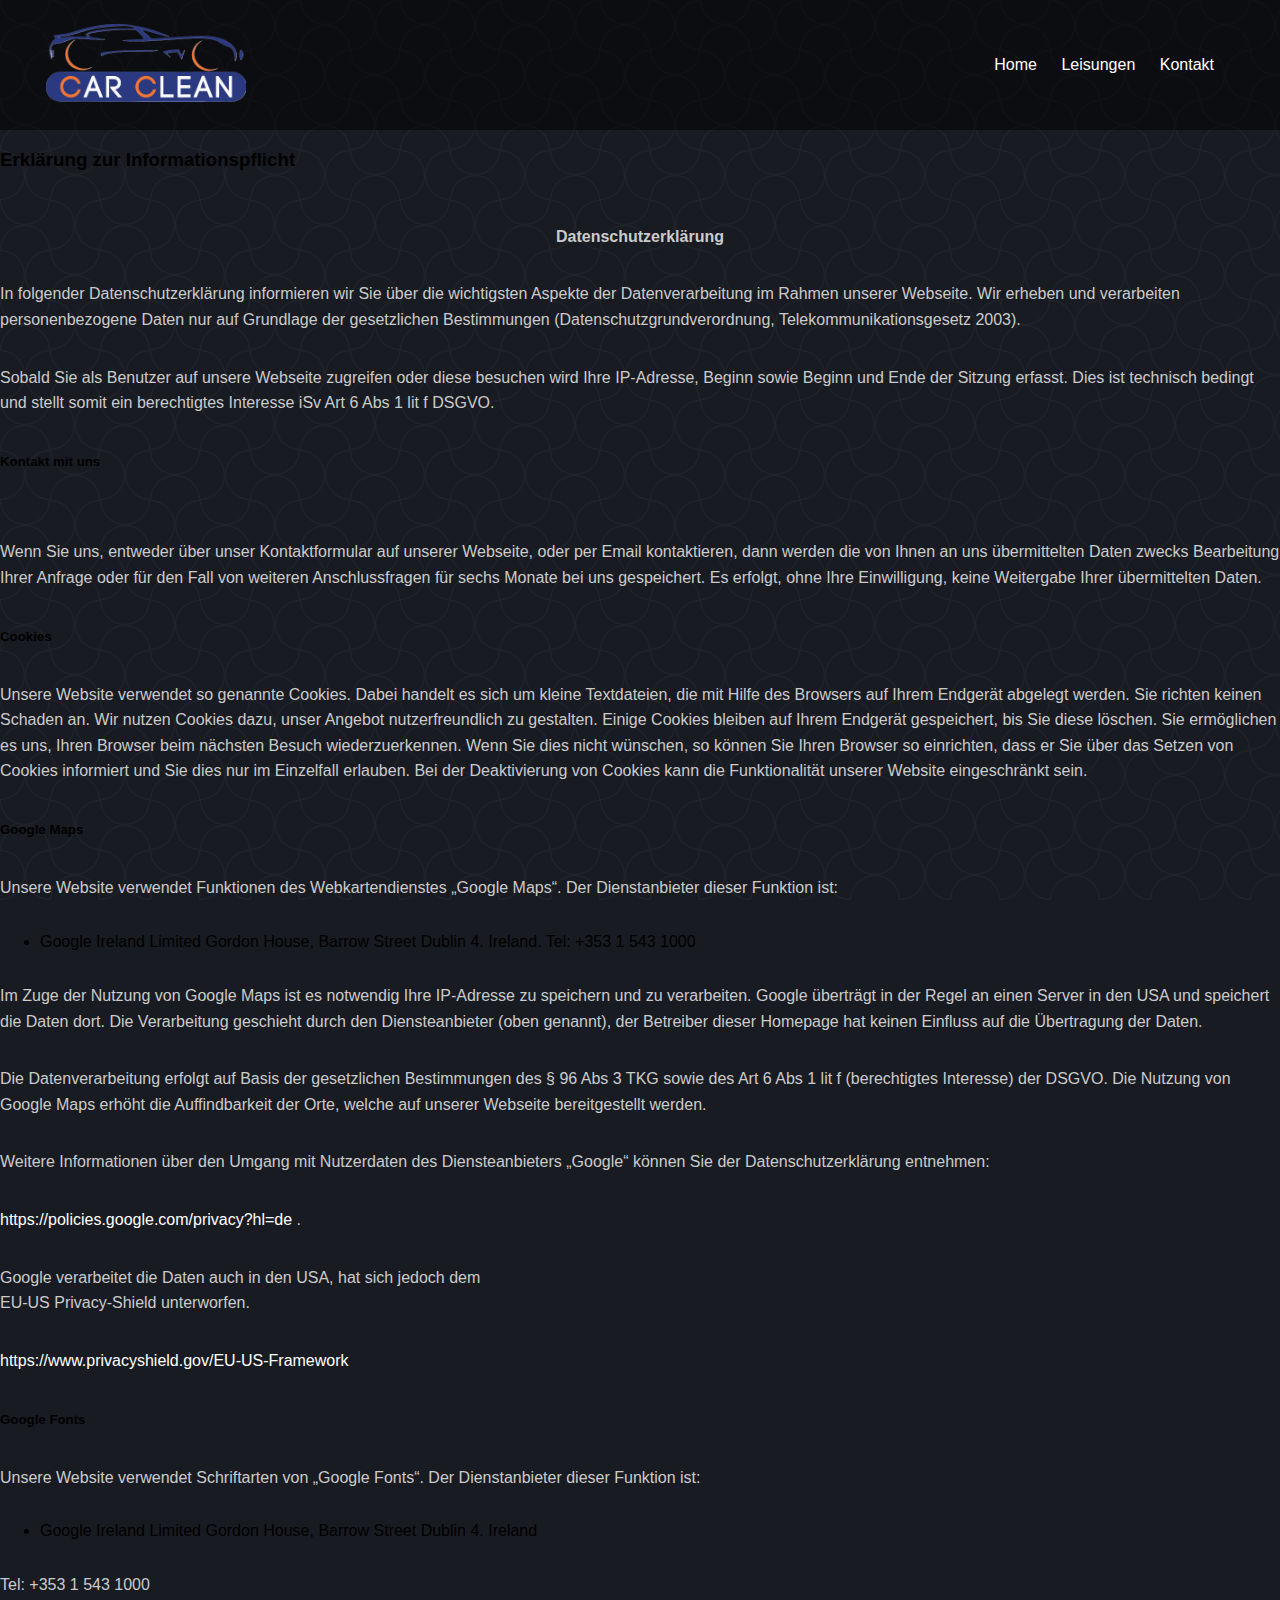
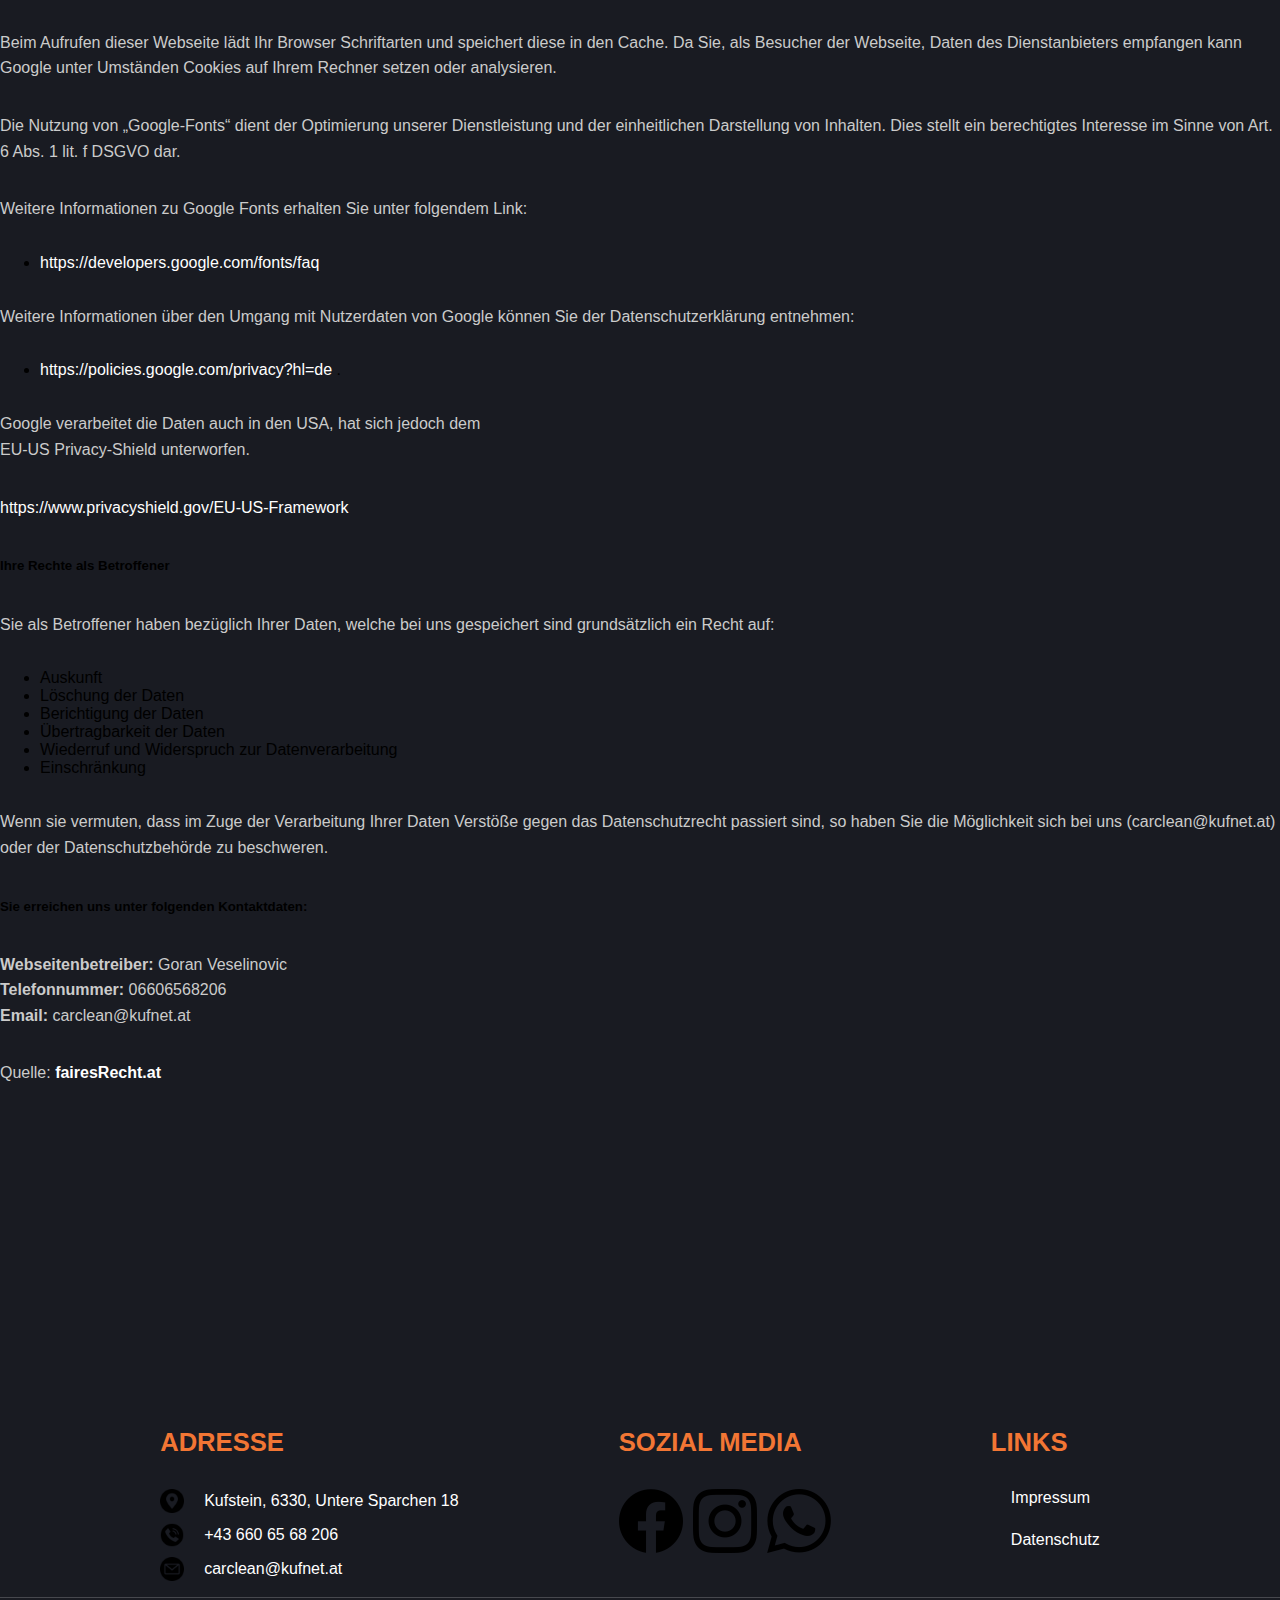
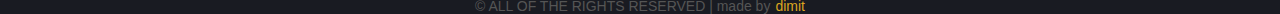
==== datenschutz.html @ f7f56baf "first commit" ====
<!DOCTYPE html>
<html lang="de">
  <head>
    <meta charset="UTF-8" />
    <meta name="viewport" content="width=device-width, initial-scale=1.0" />
    <link rel="preconnect" href="https://fonts.googleapis.com" />
    <link rel="preconnect" href="https://fonts.gstatic.com" crossorigin />
    <link
      href="https://fonts.googleapis.com/css2?family=Unbounded:wght@300;400;700&display=swap"
      rel="stylesheet"
    />
    <link rel="stylesheet" href="style.css" />
    <link rel="icon" type="image/x-icon" href="./img/cclogo32px.png" />
    <script src="https://ajax.googleapis.com/ajax/libs/jquery/3.5.1/jquery.min.js"></script>
    <script src="sckript.js"></script>
    <title>CarClean | Impressum</title>
  </head>
  <body>
    <!-- Weitere Inhalte Ihrer Webseite hier -->
    <header>
      <div>
        <a href="./index.html"
          ><img class="logo" src="./img/logocc1.png" alt="carclean-logo"
        /></a>
      </div>
      <nav>
        <ul class="menu">
          <li><a href="./index.html">Home</a></li>
          <li><a href="#service">Leisungen</a></li>
          <li><a href="#contact">Kontakt</a></li>
        </ul>
        <span class="menu-mobile" onclick="showMenu()">☰</span>
        <div id="menuoverlay" class="overlay-menu">
          <a href="./index.html">Start</a>
          <a href="#service">Leisungen</a>
          <a href="./galerie.html">Galerie</a>
          <a href="./vornach.html">Vor-Nach Fotos</a>
          <a href="#contact">Kontakt</a>
          <button onclick="closeMenu()">Close</button>
        </div>
      </nav>
    </header>
    <!-- Weitere Inhalte Ihrer Webseite hier -->
    <h3>Erklärung zur Informationspflicht</h3>
    <br />
    <p align="center"><strong>Datenschutzerklärung</strong></p>
    <p>
      In folgender Datenschutzerklärung informieren wir Sie über die wichtigsten
      Aspekte der Datenverarbeitung im Rahmen unserer Webseite. Wir erheben und
      verarbeiten personenbezogene Daten nur auf Grundlage der gesetzlichen
      Bestimmungen (Datenschutzgrundverordnung, Telekommunikationsgesetz 2003).
    </p>
    <p>
      Sobald Sie als Benutzer auf unsere Webseite zugreifen oder diese besuchen
      wird Ihre IP-Adresse, Beginn sowie Beginn und Ende der Sitzung erfasst.
      Dies ist technisch bedingt und stellt somit ein berechtigtes Interesse iSv
      Art 6 Abs 1 lit f DSGVO.
    </p>
    <h5>Kontakt mit uns</h5>
    <p></p>
    <p>
      Wenn Sie uns, entweder über unser Kontaktformular auf unserer Webseite,
      oder per Email kontaktieren, dann werden die von Ihnen an uns
      übermittelten Daten zwecks Bearbeitung Ihrer Anfrage oder für den Fall von
      weiteren Anschlussfragen für sechs Monate bei uns gespeichert. Es erfolgt,
      ohne Ihre Einwilligung, keine Weitergabe Ihrer übermittelten Daten.
    </p>
    <h5>Cookies</h5>
    <p>
      Unsere Website verwendet so genannte Cookies. Dabei handelt es sich um
      kleine Textdateien, die mit Hilfe des Browsers auf Ihrem Endgerät abgelegt
      werden. Sie richten keinen Schaden an. Wir nutzen Cookies dazu, unser
      Angebot nutzerfreundlich zu gestalten. Einige Cookies bleiben auf Ihrem
      Endgerät gespeichert, bis Sie diese löschen. Sie ermöglichen es uns, Ihren
      Browser beim nächsten Besuch wiederzuerkennen. Wenn Sie dies nicht
      wünschen, so können Sie Ihren Browser so einrichten, dass er Sie über das
      Setzen von Cookies informiert und Sie dies nur im Einzelfall erlauben. Bei
      der Deaktivierung von Cookies kann die Funktionalität unserer Website
      eingeschränkt sein.
    </p>
    <h5>Google Maps</h5>
    <p>
      Unsere Website verwendet Funktionen des Webkartendienstes „Google Maps“.
      Der Dienstanbieter dieser Funktion ist:
    </p>
    <ul>
      <li>
        Google Ireland Limited Gordon House, Barrow Street Dublin 4. Ireland.
        Tel: +353 1 543 1000
      </li>
    </ul>
    <p>
      Im Zuge der Nutzung von Google Maps ist es notwendig Ihre IP-Adresse zu
      speichern und zu verarbeiten. Google überträgt in der Regel an einen
      Server in den USA und speichert die Daten dort. Die Verarbeitung geschieht
      durch den Diensteanbieter (oben genannt), der Betreiber dieser Homepage
      hat keinen Einfluss auf die Übertragung der Daten.
    </p>
    <p>
      Die Datenverarbeitung erfolgt auf Basis der gesetzlichen Bestimmungen des
      § 96 Abs 3 TKG sowie des Art 6 Abs 1 lit f (berechtigtes Interesse) der
      DSGVO. Die Nutzung von Google Maps erhöht die Auffindbarkeit der Orte,
      welche auf unserer Webseite bereitgestellt werden.
    </p>
    <p>
      Weitere Informationen über den Umgang mit Nutzerdaten des Diensteanbieters
      „Google“ können Sie der Datenschutzerklärung entnehmen:
    </p>
    <p>
      <a href="https://policies.google.com/privacy?hl=de">
        https://policies.google.com/privacy?hl=de
      </a>
      .
    </p>
    <p>
      Google verarbeitet die Daten auch in den USA, hat sich jedoch dem <br />
      EU-US Privacy-Shield unterworfen.
    </p>
    <p>
      <a href="https://www.privacyshield.gov/EU-US-Framework">
        https://www.privacyshield.gov/EU-US-Framework
      </a>
    </p>
    <h5>Google Fonts</h5>
    <p>
      Unsere Website verwendet Schriftarten von „Google Fonts“. Der
      Dienstanbieter dieser Funktion ist:
    </p>
    <ul>
      <li>
        Google Ireland Limited Gordon House, Barrow Street Dublin 4. Ireland
      </li>
    </ul>
    <p>Tel: +353 1 543 1000</p>
    <p>
      Beim Aufrufen dieser Webseite lädt Ihr Browser Schriftarten und speichert
      diese in den Cache. Da Sie, als Besucher der Webseite, Daten des
      Dienstanbieters empfangen kann Google unter Umständen Cookies auf Ihrem
      Rechner setzen oder analysieren.
    </p>
    <p>
      Die Nutzung von „Google-Fonts“ dient der Optimierung unserer
      Dienstleistung und der einheitlichen Darstellung von Inhalten. Dies stellt
      ein berechtigtes Interesse im Sinne von Art. 6 Abs. 1 lit. f DSGVO dar.
    </p>
    <p>
      Weitere Informationen zu Google Fonts erhalten Sie unter folgendem Link:
    </p>
    <ul>
      <li>
        <a href="https://developers.google.com/fonts/faq">
          https://developers.google.com/fonts/faq
        </a>
      </li>
    </ul>
    <p>
      Weitere Informationen über den Umgang mit Nutzerdaten von Google können
      Sie der Datenschutzerklärung entnehmen:
    </p>
    <ul>
      <li>
        <a href="https://policies.google.com/privacy?hl=de">
          https://policies.google.com/privacy?hl=de
        </a>
        .
      </li>
    </ul>
    <p>
      Google verarbeitet die Daten auch in den USA, hat sich jedoch dem <br />
      EU-US Privacy-Shield unterworfen.
    </p>
    <p>
      <a href="https://www.privacyshield.gov/EU-US-Framework">
        https://www.privacyshield.gov/EU-US-Framework
      </a>
    </p>
    <h5>Ihre Rechte als Betroffener</h5>
    <p>
      Sie als Betroffener haben bezüglich Ihrer Daten, welche bei uns
      gespeichert sind grundsätzlich ein Recht auf:
    </p>
    <ul>
      <li>Auskunft</li>
      <li>Löschung der Daten</li>
      <li>Berichtigung der Daten</li>
      <li>Übertragbarkeit der Daten</li>
      <li>Wiederruf und Widerspruch zur Datenverarbeitung</li>
      <li>Einschränkung</li>
    </ul>
    <p>
      Wenn sie vermuten, dass im Zuge der Verarbeitung Ihrer Daten Verstöße
      gegen das Datenschutzrecht passiert sind, so haben Sie die Möglichkeit
      sich bei uns (carclean@kufnet.at) oder der Datenschutzbehörde zu
      beschweren.
    </p>
    <h5>Sie erreichen uns unter folgenden Kontaktdaten:</h5>
    <p>
      <b>Webseitenbetreiber:</b> Goran Veselinovic<br />
      <b>Telefonnummer:</b> 06606568206<br />
      <b>Email:</b> carclean@kufnet.at
    </p>
    <p>
      Quelle: <b><a href="https://www.fairesrecht.at/">fairesRecht.at</a></b>
    </p>

    <!-- Weitere Inhalte Ihrer Webseite hier -->
    <footer class="footer">
      <div class="footer__parralax">
        <div class="footer__parralax-trees"></div>
        <div class="footer__parralax-moto"></div>
        <div class="footer__parralax-secondplan"></div>
        <div class="footer__parralax-premierplan"></div>
        <div class="footer__parralax-voiture"></div>
      </div>
      <div class="container_footer">
        <div class="footer__columns">
          <div class="footer__col">
            <h3 class="footer__col-title">
              <span>Adresse</span>
            </h3>
            <div class="footer__nav">
              <ul class="contact-list">
                <li>
                  <i><img src="./img/gps.png" alt="gps-img" /></i
                  ><span class="contact-text"
                    ><a
                      href="https://maps.app.goo.gl/DPDSxfMkDGzxPVxH7"
                      target="_blank" rel="noopener noreferrer"
                      >Kufstein, 6330, Untere Sparchen 18</a
                    ></span
                  >
                </li>
                <li>
                  <i><img src="./img/telephone-call.png" alt="phone-img" /></i
                  ><span class="contact-text"
                    ><a href="tel:+436606568206">
                      <span>+43 660 65 68 206</span>
                    </a></span
                  >
                </li>
                <li>
                  <i><img src="./img/email.png" alt="mail-img" /></i
                  ><span class="contact-text"
                    ><a href="mailto:carclean@kufnet.at"
                      >carclean@kufnet.at</a
                    ></span
                  >
                </li>
              </ul>
            </div>
          </div>
          <div class="footer__col">
            <h3 class="footer__col-title">
              <span>Sozial Media</span>
            </h3>
            <div class="footer__nav">
              <ul class="social-media-list">
                <li>
                  <a
                    href="https://www.facebook.com/carcleankufstein/?mono_donottrack=false"
                    target="_blank"
                    rel="noopener"
                  >
                    <img src="./img/facebook.png" alt="Facebook Logo" />
                  </a>
                </li>
                <li>
                  <a
                    href="https://www.instagram.com/carclean.kufstein?utm_source=ig_web_button_share_sheet&amp;igsh=ZDNlZDc0MzIxNw=="
                    target="_blank"
                    rel="noopener"
                  >
                    <img src="./img/instagram.png" alt="instagram-logo" />
                  </a>
                </li>
                <li>
                  <a
                    href="https://wa.me/436606568206"
                    target="_blank"
                    rel="noopener"
                  >
                    <img src="./img/whatsapp.png" alt="whatsapp-logo" />
                  </a>
                </li>
              </ul>
            </div>
          </div>
          <div class="footer__col">
            <h3 class="footer__col-title">
              <span>Links</span>
            </h3>
            <div class="footer__nav">
              <ul class="footer__nav-list">
                <li class="footer__nav-item">
                  <a href="./impressum.html" class="footer__nav-link"
                    >Impressum</a
                  >
                </li>
                <li class="footer__nav-item">
                  <a href="datenschutz.html" class="footer__nav-link"
                    >Datenschutz</a
                  >
                </li>
              </ul>
            </div>
          </div>
        </div>
        <div class="footer__copyrights">
          <div class="copyright">
            &copy; ALL OF THE RIGHTS RESERVED | made by <a href="#"> dimit </a>
          </div>
        </div>
      </div>
    </footer>
    <!-- Weitere Inhalte Ihrer Webseite hier -->
  </body>
</html>
---- style.css ----
html {
  --s: 50px;
  --c: #191b22;
  --_s: calc(2 * var(--s)) calc(2 * var(--s));
  --_g: 35.36% 35.36% at;
  --_c: #0000 66%, #20222a 68% 70%, #0000 72%;
  background: radial-gradient(var(--_g) 100% 25%, var(--_c)) var(--s) var(--s) /
      var(--_s),
    radial-gradient(var(--_g) 0 75%, var(--_c)) var(--s) var(--s) / var(--_s),
    radial-gradient(var(--_g) 100% 25%, var(--_c)) 0 0 / var(--_s),
    radial-gradient(var(--_g) 0 75%, var(--_c)) 0 0 / var(--_s),
    repeating-conic-gradient(var(--c) 0 25%, #0000 0 50%) 0 0 / var(--_s),
    radial-gradient(var(--_c)) 0 calc(var(--s) / 2) / var(--s) var(--s) var(--c);
  background-attachment: fixed;
}
body {
  margin: 0 auto;
  font-family: Arial, sans-serif;
  display: flex;
  flex-direction: column;
  max-width: 1600px;
}

header {
  display: flex;
  justify-content: space-between;
  align-items: center;
  padding: 24px 46px;
  background-color: rgba(0, 0, 0, 0.5);
}
main {
  flex: 1; /* Füllt den verbleibenden verfügbaren Platz aus */
}
.logo {
  width: 200px;
  height: auto;
}
.menu-mobile {
  display: none;
  font-size: 75px;
  cursor: pointer;
  color: #2c3a82;
}
.overlay-menu {
  position: fixed;
  top: 0;
  left: 0;
  background-color: rgba(0, 0, 0, 0.8);
  width: 0;
  height: 100%;
  overflow-x: hidden;
  transition: 0.5s;
  z-index: 1000;
  display: flex;
  flex-direction: column;
  align-items: center;
  /* justify-content: center;  */
}
.overlay-menu a {
  padding: 24px 48px;
  display: block;
  color: #fff;
  text-decoration: none;
  font-size: 24px;
}
.overlay-menu button {
  text-align: center;
  color: white;
  background-color: #2c3a82;
  margin: 0;
  padding: 12px 48px;
  border-width: 0px;
  margin: 48px;
}

nav ul {
  list-style: none;
  margin: 0;
  padding: 0;
}

nav ul li {
  display: inline;
  margin-right: 20px;
}

nav ul li a {
  text-decoration: none;
  color: white;
}

.slider_container {
  overflow: hidden;

  height: 800px;

  position: relative;
}
.text_overlay {
  position: absolute; /* Positionieren Sie den Text absolut innerhalb des Containers */
  top: 65%; /* Zentrieren Sie den Text vertikal */

  background-color: rgba(
    0,
    0,
    0,
    0.5
  ); /* Hintergrundfarbe des Textüberlagers */
  padding: 10px; /* Innenabstand für den Text */
}
.slider_image {
  width: 100%;
  height: 100%;
  object-fit: cover;
  position: absolute;
  transition: transform 225ms ease-in-out;
}
.slider_nav {
  display: flex;
  justify-content: center;
  margin-top: 10px;
  display: none;
}
.slider_nav div {
  width: 10px;
  height: 10px;
  background-color: #333;
  border-radius: 50%;
  margin: 0 5px;
  cursor: pointer;
}
.text_con {
  display: flex;
  padding: 16px;
  flex-direction: column;
  color: white;
}

.icon {
  display: inline-block;
  width: 48px; /* Breite des Icons anpassen */
  height: 48px; /* Höhe des Icons */
  background-image: url("/img/check-mark.png"); /* Pfad zum Icon-Bild */
  background-size: cover; /* Skalieren Sie das Bild, um das gesamte Pseudo-Element abzudecken */
  margin-right: 10px; /* Abstand zwischen dem Icon und dem Text */
  vertical-align: middle; /* Zentrieren Sie das Icon vertikal */
}
.text_con ul {
  list-style: none; /* Entfernen Sie die Standardliste-Punkte */
  padding-left: 0; /* Entfernen Sie den Standardabstand links */
}

.text_con ul li {
  position: relative; /* Positionieren Sie das Listenelement relativ */
  padding-left: 64px; /* Fügen Sie einen Abstand links für das Icon hinzu */
}
.Link {
  filter: drop-shadow(0 1em 1em rgba(0, 0, 0, 0.16));
  font-size: 3rem;
  color: white;
  padding: 2em 2.4em;
  position: relative;
  transform: translateZ(0);
  display: flex;
  flex-direction: column;
  justify-content: space-between;
}

.Link::before,
.Link::after {
  border-radius: 3px;
  content: " ";
  display: block;
  position: absolute;
  transform-origin: right;
  transition: transform 500ms;
  width: 100%;
  height: 100%;
  top: 0;
  left: 0;
  z-index: -1;
}

.Link::after {
  background-color: #2c3a82;
  transform: scaleX(0);
  transition-duration: 450ms;
}

.Link-title {
  background-image: linear-gradient(0deg, #ddd, #000),
    linear-gradient(0deg, #f27634, #353535);
  background-size: 0 2px, 0 100%;

  background-repeat: no-repeat;
  -webkit-box-decoration-break: clone;
  box-decoration-break: clone;
  display: inline;
  font-size: 24px;
  font-weight: 300;
  padding: 6px 8px;
  margin-left: -8px;
  pointer-events: none;
  line-height: 1.75;

  transition: background ease-out 500ms;
}

.Link:hover > .Link-title {
  background-size: calc(100% - 16px) 2px, 100% 100%;
  transition-duration: 200ms;
}

.Link:hover::before {
  transform: scaleX(0);
  transition-duration: 450ms;
  transition-timing-function: ease-in-out;
}

.Link:hover::after {
  transform: scaleX(1);
  transition-duration: 700ms;
  transition-timing-function: ease-in-out;
  transform-origin: left;
}

.con_list {
  flex: 1; /* Nimmt den verfügbaren Platz ein */
  display: flex;
  flex-direction: row;
  justify-content: space-evenly;

}
.con_list ul {
  list-style: none;
  padding: 0;
  font-size: 24px;
}
.highlight {
  color: #2c3a82; /* Ändern Sie die Farbe des hervorgehobenen Textes */
  font-size: 42px; /* Ändern Sie die Schriftgröße des hervorgehobenen Textes */
  /* Fügen Sie weitere Stileigenschaften hinzu, wie gewünscht */
  text-decoration: underline;
}
.wrapper {
  display: flex;
  flex-wrap: wrap;
  justify-content: space-around;
  margin-bottom: 42px;
  gap: 24px;
}
.card {
  width: 280px;
  height: 360px;
  padding: 2rem 1rem;
  background: #fff;
  position: relative;
  display: flex;
  align-items: flex-end;
  box-shadow: 0px 7px 10px rgba(0, 0, 0, 0.5);
  transition: 0.5s ease-in-out;
}
.card:hover {
  transform: translateY(20px);
}
.card:before {
  content: "";
  position: absolute;
  top: 0;
  left: 0;
  display: block;
  width: 100%;
  height: 100%;
  background: linear-gradient(
    to bottom,
    rgba(0, 176, 155, 0.5),
    rgb(61, 105, 201)
  );
  z-index: 2;
  transition: 0.5s all;
  opacity: 0;
}
.card:hover:before {
  opacity: 1;
}
.card img {
  width: 100%;
  height: 100%;
  object-fit: cover;
  position: absolute;
  top: 0;
  left: 0;
}
.card .info {
  position: relative;
  z-index: 3;
  color: #fff;
  opacity: 0;
  transform: translateY(30px);
  transition: 0.5s all;
}
.card:hover .info {
  opacity: 1;
  transform: translateY(0px);
}
.card .info h2 {
  margin: 0;
}
.card .info p {
  letter-spacing: 1px;
  font-size: 15px;
  margin-top: 8px;
  margin-bottom: 20px;
}
.card .info .btn {
  text-decoration: none;
  padding: 0.5rem 1rem;
  background: #2c3a82;

  font-size: 14px;
  font-weight: bold;
  cursor: pointer;
  transition: 0.4s ease-in-out;
}
.card .info .btn:hover {
  box-shadow: 0px 7px 10px rgba(0, 0, 0, 0.5);
}

.sozial_media {
  width: 100%; /* Breite des Divs */
  flex-direction: column;
  background-color: #2c3a82;
  background-size: cover; /* Das Bild wird so skaliert, dass es das gesamte Div abdeckt */
  background-position: center; /* Das Bild wird zentriert im Div positioniert */
  background-repeat: no-repeat; /* Das Bild wird nicht wiederholt */
  display: flex;
  justify-content: space-evenly; /* Die Elemente werden auf beiden Seiten des Containers ausgerichtet */
}
.left-section {
  flex-basis: 50%; /* Beide Abschnitte nehmen jeweils die Hälfte des verfügbaren Platzes ein */
  display: flex;
  align-items: center;
  padding: 64px;
}

.right-section {
  display: flex; /* Flexbox für die rechte Sektion aktivieren */
  padding: 50px;
  gap: 60px;
  justify-content: center;
}
.right-section a {
  display: flex; /* Flexbox für die Links aktivieren */
  align-items: center; /* Elemente vertikal zentriert ausrichten */
  text-decoration: none; /* Unterstreichung der Links entfernen */
  color: white; /* Textfarbe auf weiß setzen */
  padding: 10px;
  border-style: outset;
}

/* Optional: Stil für Links */
a {
  color: white;
  text-decoration: none;
}

a:hover {
  text-decoration: underline;
}

.right-section img {
  width: 64px; /* Breite des Facebook-Icons anpassen */
  margin-right: 16px;
}
/* Galerie */

.container_galerie {
  display: flex;
  flex-direction: column;
  align-items: center;
  width: 100%;
}

h1 {
  position: relative;
  margin-bottom: 45px;
  font-family: "Oswald", sans-serif;
  font-size: 44px;
  text-transform: uppercase;
  color: white;
}

.gallery-wrap {
  display: flex;
  flex-direction: row;
  width: 80%;
  height: 50vh;
}

.item {
  flex: 1;
  height: 100%;
  background-position: center;
  background-size: cover;
  background-repeat: none;
  transition: flex 0.8s ease;
}
.item:hover {
  flex: 7;
}

.item-1 {
  background-image: url("./vornachfotos/1.jpg");
}

.item-2 {
  background-image: url("./vornachfotos/2.jpg");
}

.item-3 {
  background-image: url("./vornachfotos/3.jpg");
}

.item-4 {
  background-image: url("./vornachfotos/4.jpg");
}

.item-5 {
  background-image: url("./galerie/1.jpg");
}
.item-6 {
  background-image: url("./galerie/2.jpg");
}
.item-7 {
  background-image: url("./galerie/3.jpg");
}
.item-8 {
  background-image: url("./galerie/4.jpg");
}

/* Galerie ende*/
/* Galerie 2*/
.imgcontainer {
  display: flex;
  flex-wrap: wrap;
  justify-content: center;
  padding: 0 20px;
}
.imgbox {
  height: 300px;
  margin: 10px;
  overflow: hidden;
}
.imgbox img {
  height: 100%;
  width: auto;
  object-fit: cover;
  cursor: pointer;
  transition: transform 0.3s ease;
}
.imgbox:hover img {
  transform: scale(1.1);
}
.imagesolo {
  width: 90vw;
  height: 90vh;
  object-fit: contain;
}
.d-none {
  display: none;
}
.image {
  position: fixed;
  top: 0;
  left: 0;
  right: 0;
  bottom: 0;
  z-index: 1000;
}
.openimg {
  height: 100%;
  display: flex;
  justify-content: center;
  align-items: center;
  flex-direction: column;
  background-color: black;
  padding: 0 80px;
}
.btn-container {
  position: absolute;
  bottom: 100px;
  left: 50%;
  transform: translateX(-50%);
  display: flex;
  gap: 50px;
  z-index: 1;
}
.nextimage {
  height: 64px;
  cursor: pointer;
}

/* Galerie 2 ende*/

/*Contact formular*/

.contact {
  width: 100%;
  padding: 40px 0;
  color: #fff;
}

.section-header {
  text-align: center;
}

.contact-wrapper {
  display: flex;
  flex-wrap: wrap;
  justify-content: space-between;
  margin: 0 auto;
  max-width: 960px;
}

.contact-form {
  width: 48%;
}

.form-control,
textarea {
  width: 100%;
  padding: 10px;
  border: 1px solid #fff;
  background-color: transparent;
  color: #fff;
  margin-bottom: 20px;
}

.send-button {
  width: 100%;
  height: 50px;
  border: none;
  background-color: #2c3a82;
  color: #fff;
  cursor: pointer;
  transition: background-color 0.3s ease;
}

.send-button:hover {
  background-color: #1a224e;
}

.contact-info {
  width: 48%;
}

.contact-list {
  list-style: none;
  padding: 0;
}
.social-media-list {
  list-style: none;
  padding: 0;
  display: flex;
  justify-content: center;
}
.contact-list li,
.social-media-list li {
  margin-bottom: 10px;
  display: flex;

  align-items: center;
}

.contact-list li i,
.social-media-list li a i {
  margin-right: 10px;
  color: #aaa;
}

.social-media-list li {
  display: inline-block;
  margin-right: 10px;
}

.social-media-list li:last-child {
  margin-right: 0;
}

.social-media-list li a i {
  font-size: 24px;
  color: #fff;
  transition: color 0.3s ease;
}

.social-media-list li a:hover i {
  color: #2c3a82;
}

.copyright {
  text-align: center;
  font: 200 14px "Oswald", sans-serif;
  color: #555;
  display: flex;
  justify-content: center;
}

hr {
  border-color: rgba(255, 255, 255, 0.6);
  margin: 20px 0;
}
.contact-list li i img {
  width: 24px; /* Adjust the width as needed */
  height: 24px; /* Adjust the height as needed */
  margin-right: 10px; /* Adjust the margin as needed */
  display: flex;
  align-items: center; /* Zentriert die Elemente vertikal */
}
/*Contact formular ende*/
/**/

/*Footer*/
@import url("https://fonts.googleapis.com/css2?family=Open+Sans:wght@600&display=swap");

.container_footer {
  width: 100%;
  max-width: 1600px;
  margin: 0 auto;
}

.footer {
  position: relative;
  margin-top: 300px;
  color: #f27634;
}
.footer__columns {
  display: flex;
  justify-content: space-evenly;
}
.footer__col-title {
  font-size: 1.6rem;
  margin-bottom: 2rem;
  text-transform: uppercase;
  display: flex;
  align-items: center;
}

.footer a {
  display: flex;
  align-items: center;
  color: #fff;
  text-decoration: none;
}
.footer a * ~ span {
  margin-left: 1rem;
}
.footer__nav-list {
  display: flex;
  flex-direction: column;
  gap: 1.5rem;
}
.footer__copyrights {
  border-top: 1px solid rgba(255, 255, 255, 0.2);
}
.footer__copyrights p {
  display: flex;
}
.footer__copyrights a {
  margin-left: 5px;
  color: goldenrod;
}
@keyframes parralax {
  0% {
    background-position: 260px;
  }
  100% {
    background-position: -10000vw;
  }
}
@keyframes moto {
  0% {
    transform: translateY(0) rotate(0);
  }
  5% {
    transform: translateY(0) rotate(-5deg);
  }
  25% {
    transform: translateY(60px) rotate(-20deg);
  }
  49% {
    transform: translateY(0) rotate(-1deg);
  }
  51% {
    transform: translateY(0) rotate(1deg);
  }
  75% {
    transform: translateY(60px) rotate(20deg);
  }
  80% {
    transform: translateY(60px) rotate(0deg);
  }
  98% {
    transform: translateY(0) rotate(0);
  }
}
@keyframes voiture {
  0% {
    transform: rotate(0);
  }
  25% {
    transform: rotate(-5deg);
  }
  50% {
    transform: rotate(0);
  }
  75% {
    transform: rotate(5deg);
  }
  100% {
    transform: rotate(0);
  }
}
.footer__parralax {
  position: absolute;
  left: 0;
  top: -300px;
  height: 300px;
  width: 100%;
  overflow: hidden;
}
.footer__parralax-premierplan {
  background-position: 260px;
}
.footer__parralax-trees,
.footer__parralax-premierplan,
.footer__parralax-secondplan {
  position: absolute;
  inset: 0;
  background-repeat: repeat-x;
  background-position-y: 100% !important;
  animation: parralax 600s linear infinite;
}
.footer__parralax-moto {
  position: absolute;
  bottom: 80px;
  left: 50%;
  margin-left: -250px;
  height: 200px;
  width: 150px;
  background: url(https://i.ibb.co/JCGfFJd/moto-net.gif);
  background-repeat: no-repeat;
  transform-origin: 50% 80%;
  animation: moto 5s linear infinite;
}
.footer__parralax-voiture {
  position: absolute;
  bottom: 10px;
  left: 50%;
  margin-left: 250px;
  height: 114px;
  width: 206px;
  background: url(https://i.ibb.co/0Qhp4DN/voiture-fumee.gif);
  background-repeat: no-repeat;
  animation: voiture 1s linear infinite;
}
.footer__parralax-trees {
  background-image: url(https://i.ibb.co/nQM4PGJ/arbres.png);
  bottom: -60px;
  animation-duration: 1000s;
}
.footer__parralax-premierplan {
  background-image: url(https://i.ibb.co/RQhDWbk/premierplanv3.png);
  animation-duration: 500s;
}
.footer__parralax-secondplan {
  background-image: url(https://i.ibb.co/J3TjC4W/second-plan.png);
  animation-duration: 600s;
}
.footer__nav-list {
  list-style: none; /* Entfernen der Listenpunkte */
  padding: 0; /* Entfernen des Abstands */
  margin: 20px; /* Entfernen des Abstands */
}

.footer__nav-list li::before {
  content: none; /* Entfernen des Punkts oder Doppelpunkts */
}

/*Footer ende*/

/*kfz-reinigung*/
.hintergrund-div {
  width: 100%; /* Breite des divs */
  height: 650px; /* Höhe des divs */
  background-image: url("./img/pexels-tima-miroshnichenko-6873088.jpg"); /* Pfad zum Bild */
  background-size: cover; /* Das Bild wird so skaliert, dass es den ganzen Bereich des Divs abdeckt */
  background-position: center; /* Das Bild wird zentriert positioniert */
  /* Weitere Stilattribute nach Bedarf */
}
.hintergrund_versiegelung {
  width: 100%; /* Breite des divs */
  height: 650px; /* Höhe des divs */
  background-image: url("./img/microfiber-3789848_640.jpg"); /* Pfad zum Bild */
  background-size: cover; /* Das Bild wird so skaliert, dass es den ganzen Bereich des Divs abdeckt */
  background-position: center; /* Das Bild wird zentriert positioniert */
  /* Weitere Stilattribute nach Bedarf */
}
.hintergrund_motorreinigung {
  width: 100%; /* Breite des divs */
  height: 650px; /* Höhe des divs */
  background-image: url("./img/pexels-pixabay-159293.jpg"); /* Pfad zum Bild */
  background-size: cover; /* Das Bild wird so skaliert, dass es den ganzen Bereich des Divs abdeckt */
  background-position: center; /* Das Bild wird zentriert positioniert */
  /* Weitere Stilattribute nach Bedarf */
}
.hintergrund_lackpolitur {
  width: 100%; /* Breite des divs */
  height: 650px; /* Höhe des divs */
  background-image: url("./img/pexels-khunkorn-laowisit-5233261.jpg"); /* Pfad zum Bild */
  background-size: cover; /* Das Bild wird so skaliert, dass es den ganzen Bereich des Divs abdeckt */
  background-position: center; /* Das Bild wird zentriert positioniert */
  /* Weitere Stilattribute nach Bedarf */
}
.line_div {
  width: 100%; /* Breite des Divs */
  height: 2px; /* Höhe der Linie */
  background-color: white; /* Farbe der Linie */
}
.container_kfz {
  max-width: 800px;
  margin: 20px auto;
  padding: 20px;

  border-radius: 8px;
  box-shadow: 0 0 10px rgba(0, 0, 0, 0.1);
}
.line_div {
  width: 100%;
  height: 2px;
  background-color: #333;
  margin: 20px 0;
}
h1,
h2 {
  color: #f27634;
}
p {
  color: #cbcbcb;
  line-height: 1.6;
}

/*kfz-reinigung ende*/
.burger-menu {
  display: none;
}
.mail-con {
  display: flex;
  flex-direction: column;
  align-items: center;
}
.cookie-banner {
  position: fixed;
  bottom: 0;
  left: 0;
  width: 100%;
  background-color: #f0f0f0;
  padding: 10px;
  text-align: center;
}

.accept-cookies-btn {
  background-color: #007bff;
  color: #fff;
  border: none;
  padding: 10px 20px;
  cursor: pointer;
  border-radius: 5px;
}
/* Media Queries für responsives Design */

@media screen and (max-width: 320px) {
  .section_pad {
    padding-left: 32px;
    padding-right: 32px;
  }

  .section_gap {
    padding-bottom: 16px;
  }

  .main-title {
    font-size: 2em;
  }

  .menu-mobile {
    display: block;
  }
  nav ul {
    display: none;
  }
  .show-overlay-menu {
    transform: translateX(0);
  }
  .logo {
    width: 150px;
  }
}

@media screen and (max-width: 480px) and (min-width: 321px) {
  .section_pad {
    padding-left: 32px;
    padding-right: 430px;
  }

  .section_gap {
    padding-bottom: 16px;
  }
  .container_home {
    height: 100vh;
  }
  .main-title {
    font-size: 3em;
  }
  .header-content {
    height: 80vh;
  }
  .menu-mobile {
    display: block;
  }
  nav ul {
    display: none;
  }
  .show-overlay-menu {
    transform: translateX(0);
  }

  .button_margin {
    margin-bottom: 32px;
    display: flex;
    justify-content: center;
  }
  .logo {
    width: 150px;
  }
  .con_list {
    display: flex;
    flex-direction: column;
  }
  .right-section {
    flex-direction: column;
    gap: 30px;
  }
  h1 {
    font-size: 24px;
  }
  .contact-wrapper {
    gap: 48px;
    flex-direction: column;
    align-items: center;
  }
  .footer__columns {
    display: flex;
    flex-direction: column;
    align-items: center;
  }
  header {
    padding: 0px 24px;
  }
  .Link {
    font-size: 5rem;
    padding: 1em 0.4em;
  }
  .Link-title {
    font-size: 19px;
    margin-left: 0px;
    line-height: 1.5;
  }
  .con_list ul {
    font-size: 20px;
  }
  .wrapper {
    gap: 100px;
  }
  .card .info .btn {
    padding: 0.7rem 4rem;
    font-size: 24px;
  }
  .contact-form {
    width: 70%;
  }
  .contact-info {
    width: 80%;
  }
  .footer__parralax-trees {
    bottom: -26px;
  }
  .footer__parralax-moto {
    left: 70%;
    bottom: 137px;
  }
  .footer__parralax-voiture {
    left: -17%;
  }
  .container_footer {
    display: flex;
    flex-direction: column;
  }
  .footer__col-title {
    justify-content: center;
  }
}
@media screen and (max-width: 700px) and (min-width: 481px) {
  .menu-mobile {
    display: block;
  }
  nav ul {
    display: none;
  }
  .show-overlay-menu {
    transform: translateX(0);
  }
  .section_pad {
    padding-left: 64px;
    padding-right: 290px;
  }

  .section_gap {
    padding-bottom: 32px;
  }
  .header-content {
    height: 80vh;
  }
  .main-title {
    font-size: 4em;
  }
}
@media screen and (max-width: 1024px) and (min-width: 701px) {
  .menu-mobile {
    display: block;
  }
  nav ul {
    display: none;
  }
  .show-overlay-menu {
    transform: translateX(0);
  }
  .header-content {
    height: 80vh;
  }
  .main-title {
    font-size: 5em;
  }
  .section_pad {
    padding-left: 64px;
    padding-right: 64px;
  }

  .section_gap {
    padding-bottom: 32px;
  }
  .button_margin {
    margin-bottom: 32px;
    display: flex;
    justify-content: center;
  }
  .container_home {
    height: 100vh;
  }
}

@media screen and (max-width: 1440px) and (min-width: 1025px) {
  .section_pad {
    padding-left: 128px;
    padding-right: 128px;
  }

  .section_gap {
    padding-bottom: 64px;
  }
  .main-title {
    font-size: 6em;
  }
  .header-content {
    height: 90vh;
  }
}

@media screen and (max-width: 1920px) and (min-width: 1441px) {
  .section_pad {
    padding-left: 160px;
    padding-right: 160px;
  }

  .section_gap {
    padding-bottom: 64px;
  }
  .header-content {
    height: 80vh;
  }
}

@media screen and (max-width: 2992px) and (min-width: 1921px) {
  .section_pad {
    padding-left: 160px;
    padding-right: 160px;
  }
  .section_gap {
    padding-bottom: 64px;
  }
  .header-content {
    height: 90vh;
  }
}
@media screen and (max-width: 3992px) and (min-width: 2992px) {
  .section_pad {
    padding-left: 160px;
    padding-right: 160px;
  }
  .section_gap {
    padding-bottom: 64px;
  }
  .header-content {
    height: 90vh;
  }
}
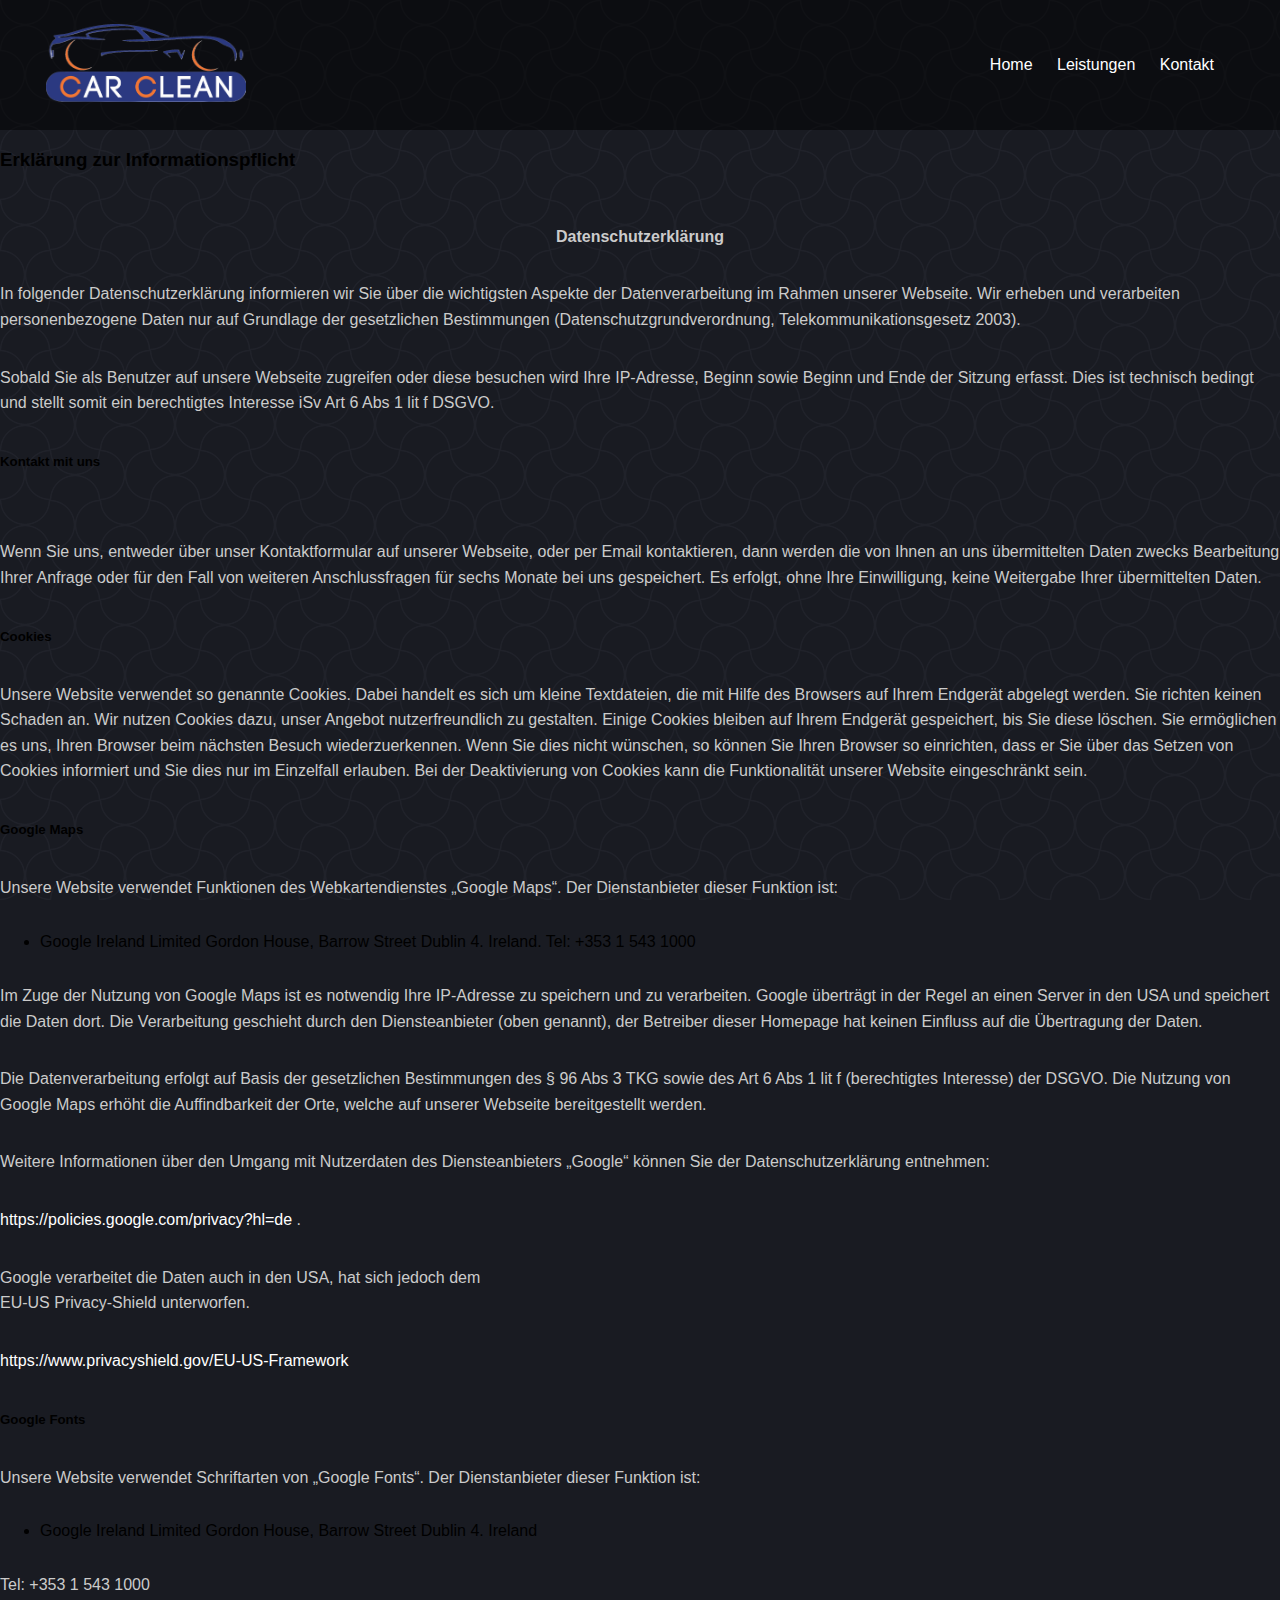
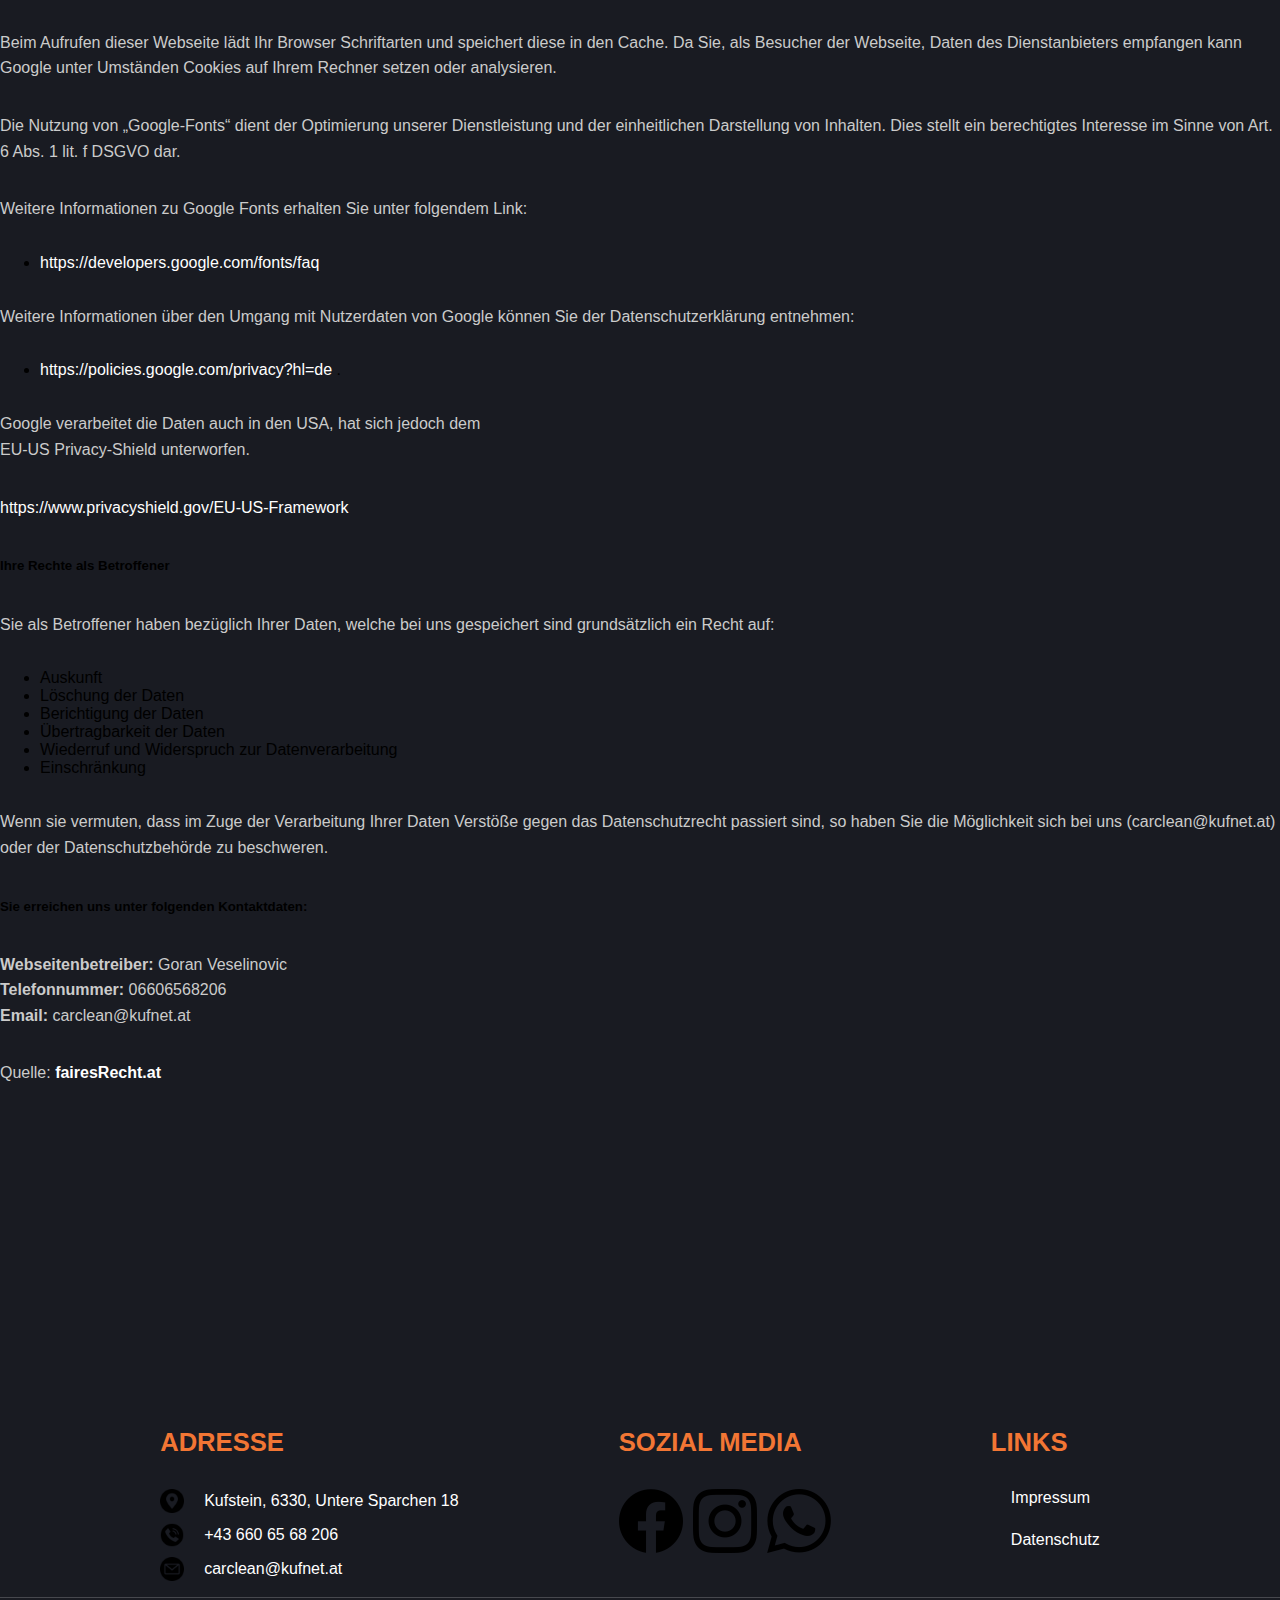
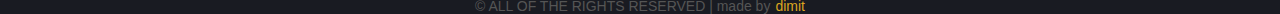
==== commit ec1a9a07: "edit: Leitungen,dimit,adresse,MAIL" ====
--- a/datenschutz.html
+++ b/datenschutz.html
@@ -26,16 +26,16 @@
       <nav>
         <ul class="menu">
           <li><a href="./index.html">Home</a></li>
-          <li><a href="#service">Leisungen</a></li>
+          <li><a href="#service">Leistungen</a></li>
           <li><a href="#contact">Kontakt</a></li>
         </ul>
         <span class="menu-mobile" onclick="showMenu()">☰</span>
         <div id="menuoverlay" class="overlay-menu">
           <a href="./index.html">Start</a>
-          <a href="#service">Leisungen</a>
+          <a href="./index.html#service">Leistungen</a>
           <a href="./galerie.html">Galerie</a>
           <a href="./vornach.html">Vor-Nach Fotos</a>
-          <a href="#contact">Kontakt</a>
+          <a href="./index.html#contact">Kontakt</a>
           <button onclick="closeMenu()">Close</button>
         </div>
       </nav>
@@ -307,7 +307,7 @@
         </div>
         <div class="footer__copyrights">
           <div class="copyright">
-            &copy; ALL OF THE RIGHTS RESERVED | made by <a href="#"> dimit </a>
+            &copy; ALL OF THE RIGHTS RESERVED | made by <a href="https://www.dimit.cc/"> dimit </a>
           </div>
         </div>
       </div>
--- a/style.css
+++ b/style.css
@@ -383,7 +383,7 @@
 
 h1 {
   position: relative;
-  margin-bottom: 45px;
+
   font-family: "Oswald", sans-serif;
   font-size: 44px;
   text-transform: uppercase;
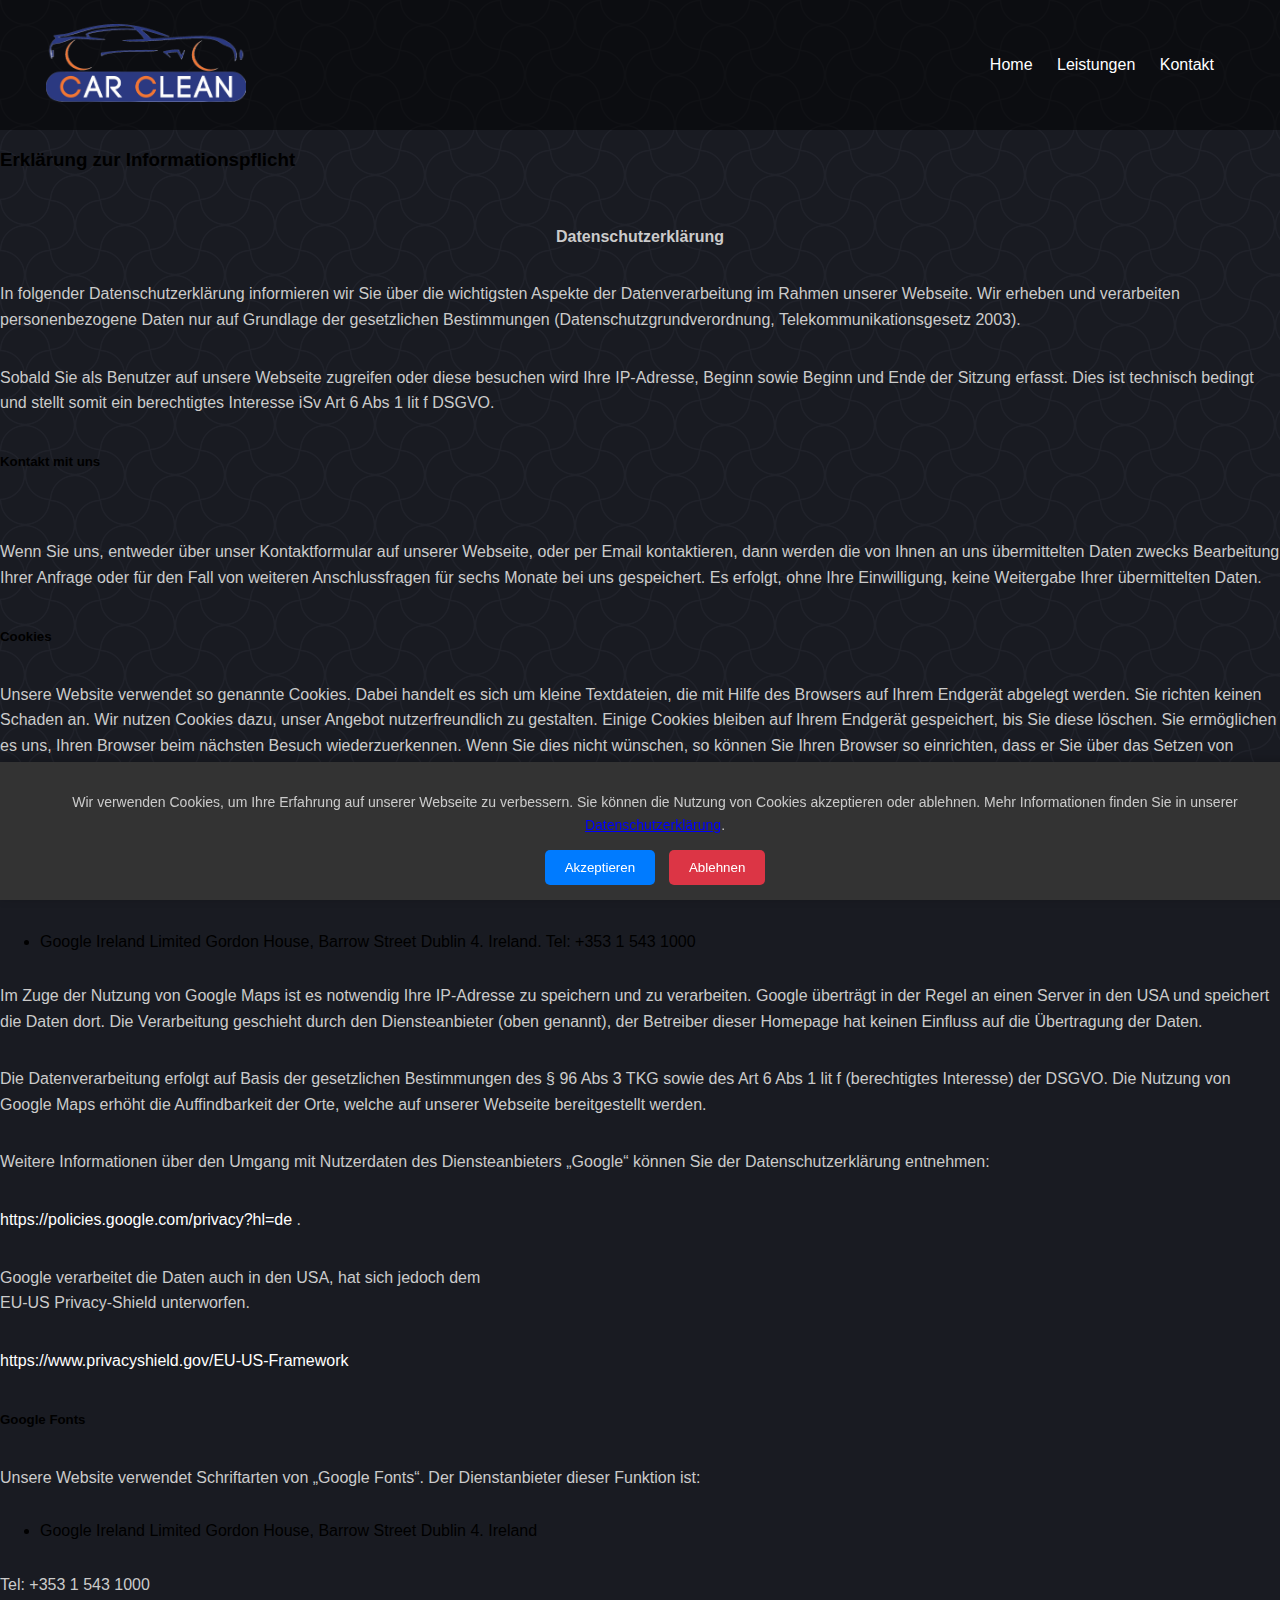
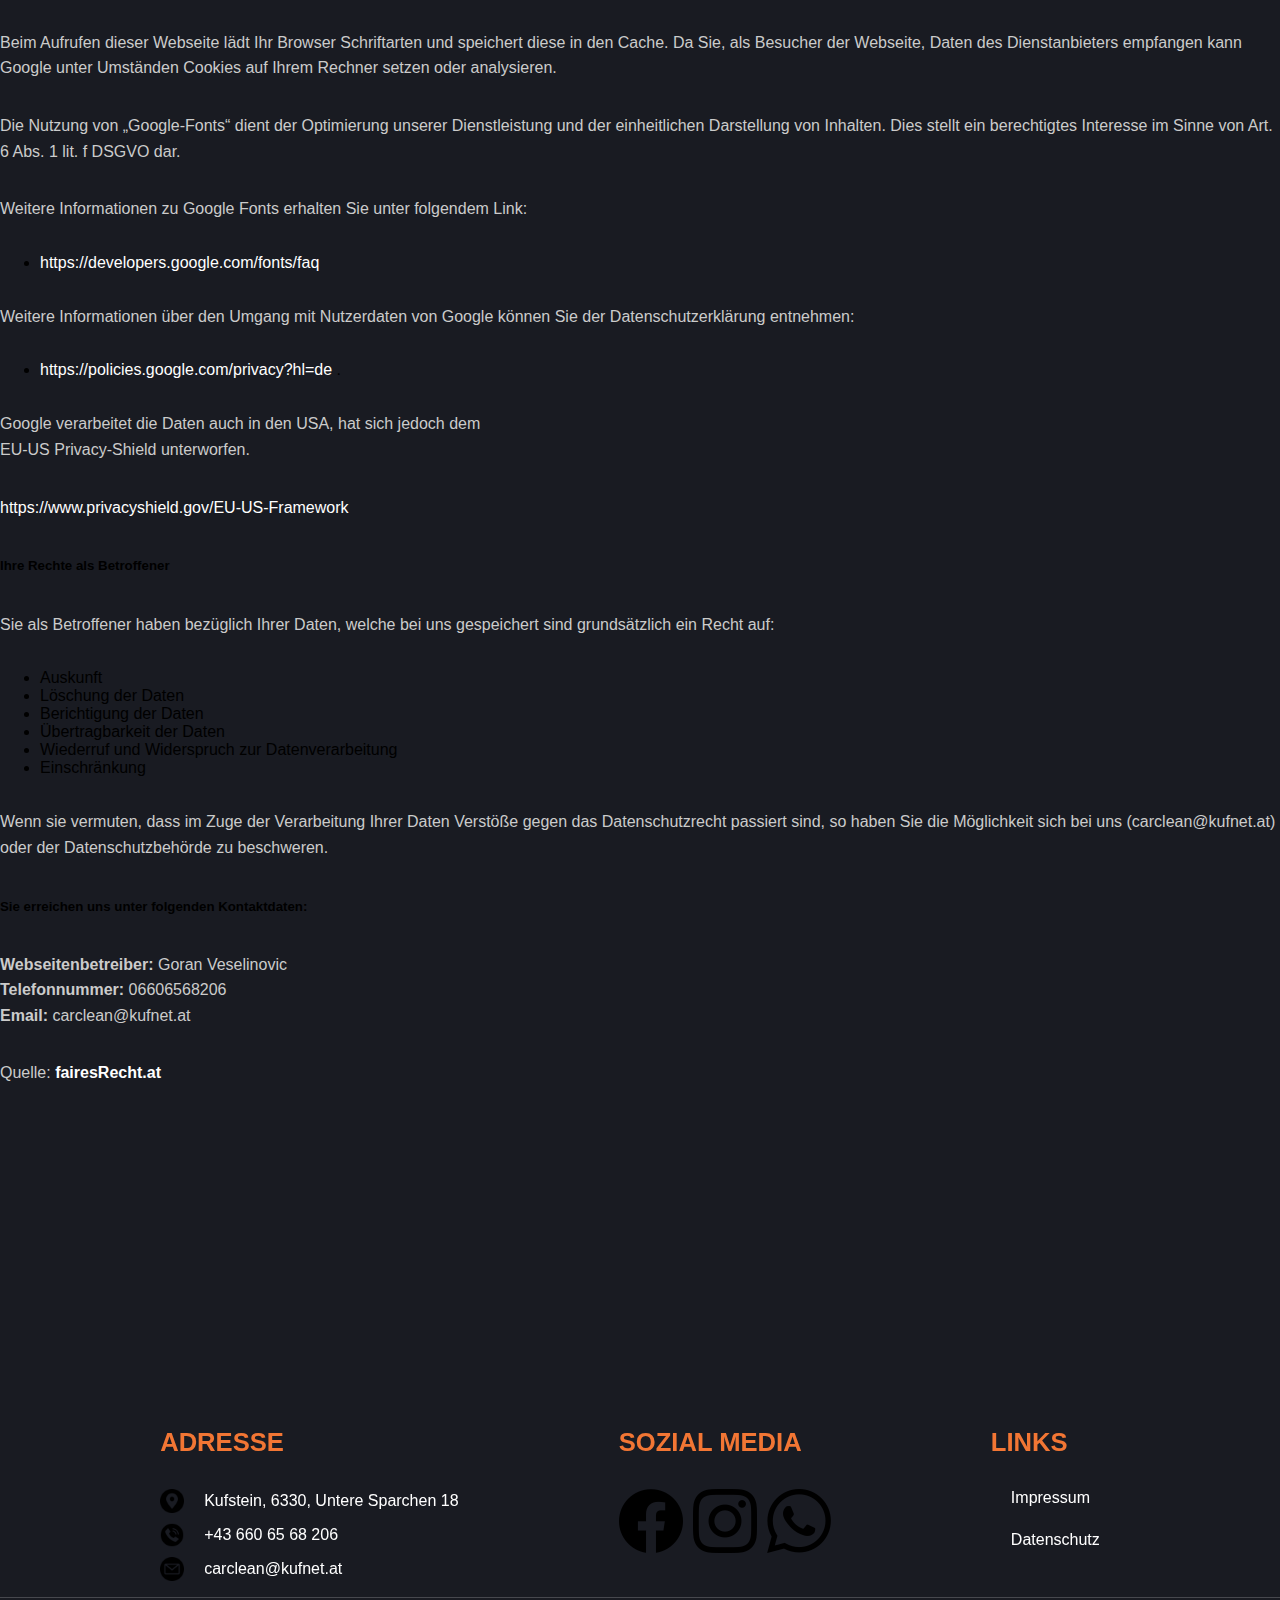
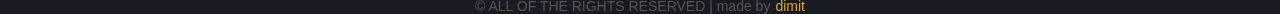
==== commit 8fd3f64d: "cookie banner css, update all html" ====
--- a/datenschutz.html
+++ b/datenschutz.html
@@ -204,6 +204,13 @@
     </p>
 
     <!-- Weitere Inhalte Ihrer Webseite hier -->
+    <!-- Cookies -->
+    <div id="cookie-banner" class="cookie-banner" style="display: none;">
+      <p>Wir verwenden Cookies, um Ihre Erfahrung auf unserer Webseite zu verbessern. Sie können die Nutzung von Cookies akzeptieren oder ablehnen. Mehr Informationen finden Sie in unserer <a href="datenschutz.html">Datenschutzerklärung</a>.</p>
+      <button id="accept-cookies" class="accept-cookies-btn">Akzeptieren</button>
+      <button id="decline-cookies" class="decline-cookies-btn">Ablehnen</button>
+    </div>
+
     <footer class="footer">
       <div class="footer__parralax">
         <div class="footer__parralax-trees"></div>
--- a/style.css
+++ b/style.css
@@ -863,19 +863,37 @@
   bottom: 0;
   left: 0;
   width: 100%;
-  background-color: #f0f0f0;
-  padding: 10px;
+  background-color: #333;
+  color: #fff;
+  padding: 15px;
   text-align: center;
-}
-
-.accept-cookies-btn {
+  box-shadow: 0 -2px 10px rgba(0, 0, 0, 0.2);
+  font-size: 14px;
+}
+
+.cookie-banner a {
+  color: #00f;
+  text-decoration: underline;
+}
+
+.accept-cookies-btn, .decline-cookies-btn {
   background-color: #007bff;
   color: #fff;
   border: none;
   padding: 10px 20px;
   cursor: pointer;
   border-radius: 5px;
-}
+  margin: 0 5px;
+}
+
+.decline-cookies-btn {
+  background-color: #dc3545;
+}
+
+.accept-cookies-btn:hover, .decline-cookies-btn:hover {
+  opacity: 0.9;
+}
+
 /* Media Queries für responsives Design */
 
 @media screen and (max-width: 320px) {
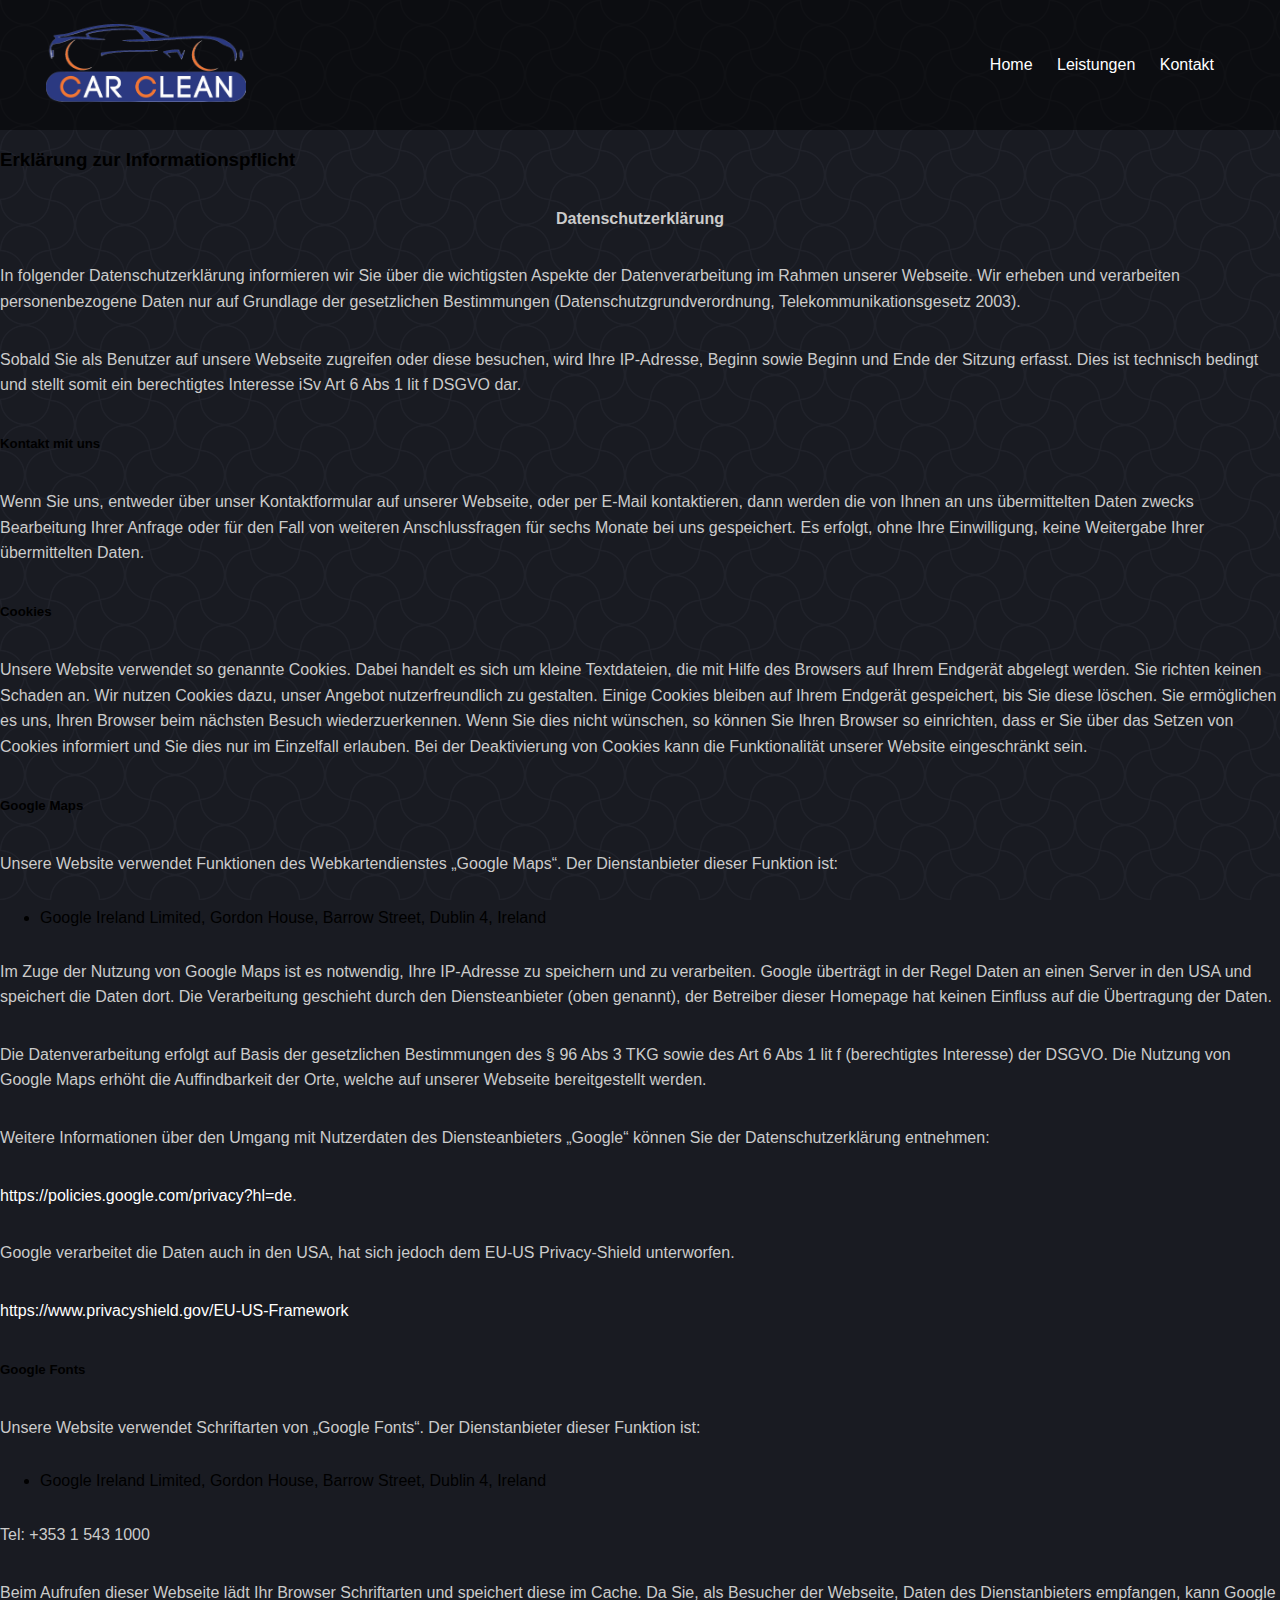
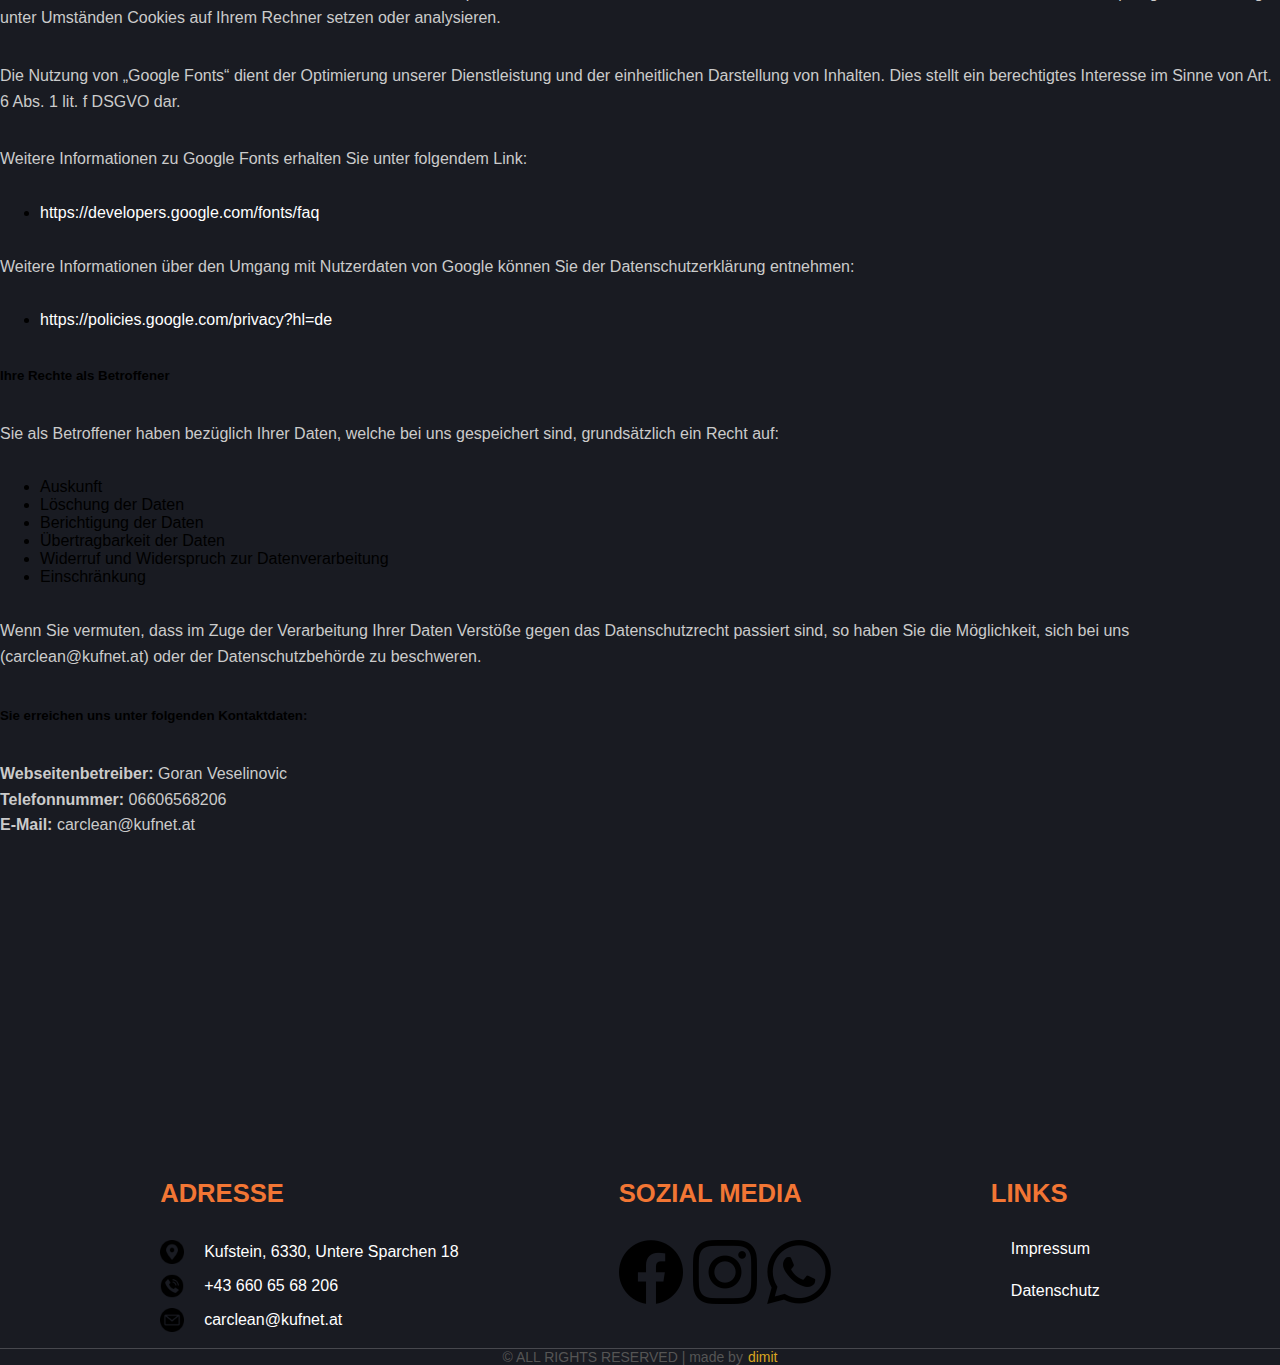
==== commit 6eba479b: "all html optimiert" ====
--- a/datenschutz.html
+++ b/datenschutz.html
@@ -13,15 +13,14 @@
     <link rel="icon" type="image/x-icon" href="./img/cclogo32px.png" />
     <script src="https://ajax.googleapis.com/ajax/libs/jquery/3.5.1/jquery.min.js"></script>
     <script src="sckript.js"></script>
-    <title>CarClean | Impressum</title>
+    <title>CarClean | Datenschutz</title>
   </head>
   <body>
-    <!-- Weitere Inhalte Ihrer Webseite hier -->
     <header>
       <div>
-        <a href="./index.html"
-          ><img class="logo" src="./img/logocc1.png" alt="carclean-logo"
-        /></a>
+        <a href="./index.html">
+          <img class="logo" src="./img/logocc1.png" alt="CarClean-Logo" />
+        </a>
       </div>
       <nav>
         <ul class="menu">
@@ -36,35 +35,37 @@
           <a href="./galerie.html">Galerie</a>
           <a href="./vornach.html">Vor-Nach Fotos</a>
           <a href="./index.html#contact">Kontakt</a>
-          <button onclick="closeMenu()">Close</button>
+          <button onclick="closeMenu()">Schließen</button>
         </div>
       </nav>
     </header>
-    <!-- Weitere Inhalte Ihrer Webseite hier -->
+
     <h3>Erklärung zur Informationspflicht</h3>
-    <br />
     <p align="center"><strong>Datenschutzerklärung</strong></p>
+
     <p>
       In folgender Datenschutzerklärung informieren wir Sie über die wichtigsten
       Aspekte der Datenverarbeitung im Rahmen unserer Webseite. Wir erheben und
       verarbeiten personenbezogene Daten nur auf Grundlage der gesetzlichen
       Bestimmungen (Datenschutzgrundverordnung, Telekommunikationsgesetz 2003).
     </p>
-    <p>
-      Sobald Sie als Benutzer auf unsere Webseite zugreifen oder diese besuchen
+
+    <p>
+      Sobald Sie als Benutzer auf unsere Webseite zugreifen oder diese besuchen,
       wird Ihre IP-Adresse, Beginn sowie Beginn und Ende der Sitzung erfasst.
       Dies ist technisch bedingt und stellt somit ein berechtigtes Interesse iSv
-      Art 6 Abs 1 lit f DSGVO.
-    </p>
+      Art 6 Abs 1 lit f DSGVO dar.
+    </p>
+
     <h5>Kontakt mit uns</h5>
-    <p></p>
     <p>
       Wenn Sie uns, entweder über unser Kontaktformular auf unserer Webseite,
-      oder per Email kontaktieren, dann werden die von Ihnen an uns
+      oder per E-Mail kontaktieren, dann werden die von Ihnen an uns
       übermittelten Daten zwecks Bearbeitung Ihrer Anfrage oder für den Fall von
       weiteren Anschlussfragen für sechs Monate bei uns gespeichert. Es erfolgt,
       ohne Ihre Einwilligung, keine Weitergabe Ihrer übermittelten Daten.
     </p>
+
     <h5>Cookies</h5>
     <p>
       Unsere Website verwendet so genannte Cookies. Dabei handelt es sich um
@@ -78,6 +79,7 @@
       der Deaktivierung von Cookies kann die Funktionalität unserer Website
       eingeschränkt sein.
     </p>
+
     <h5>Google Maps</h5>
     <p>
       Unsere Website verwendet Funktionen des Webkartendienstes „Google Maps“.
@@ -85,42 +87,44 @@
     </p>
     <ul>
       <li>
-        Google Ireland Limited Gordon House, Barrow Street Dublin 4. Ireland.
-        Tel: +353 1 543 1000
+        Google Ireland Limited, Gordon House, Barrow Street, Dublin 4, Ireland
       </li>
     </ul>
     <p>
-      Im Zuge der Nutzung von Google Maps ist es notwendig Ihre IP-Adresse zu
-      speichern und zu verarbeiten. Google überträgt in der Regel an einen
+      Im Zuge der Nutzung von Google Maps ist es notwendig, Ihre IP-Adresse zu
+      speichern und zu verarbeiten. Google überträgt in der Regel Daten an einen
       Server in den USA und speichert die Daten dort. Die Verarbeitung geschieht
       durch den Diensteanbieter (oben genannt), der Betreiber dieser Homepage
       hat keinen Einfluss auf die Übertragung der Daten.
     </p>
+
     <p>
       Die Datenverarbeitung erfolgt auf Basis der gesetzlichen Bestimmungen des
       § 96 Abs 3 TKG sowie des Art 6 Abs 1 lit f (berechtigtes Interesse) der
       DSGVO. Die Nutzung von Google Maps erhöht die Auffindbarkeit der Orte,
       welche auf unserer Webseite bereitgestellt werden.
     </p>
+
     <p>
       Weitere Informationen über den Umgang mit Nutzerdaten des Diensteanbieters
       „Google“ können Sie der Datenschutzerklärung entnehmen:
     </p>
     <p>
-      <a href="https://policies.google.com/privacy?hl=de">
-        https://policies.google.com/privacy?hl=de
-      </a>
-      .
-    </p>
-    <p>
-      Google verarbeitet die Daten auch in den USA, hat sich jedoch dem <br />
-      EU-US Privacy-Shield unterworfen.
+      <a href="https://policies.google.com/privacy?hl=de"
+        >https://policies.google.com/privacy?hl=de</a
+      >.
+    </p>
+
+    <p>
+      Google verarbeitet die Daten auch in den USA, hat sich jedoch dem EU-US
+      Privacy-Shield unterworfen.
     </p>
     <p>
       <a href="https://www.privacyshield.gov/EU-US-Framework">
         https://www.privacyshield.gov/EU-US-Framework
       </a>
     </p>
+
     <h5>Google Fonts</h5>
     <p>
       Unsere Website verwendet Schriftarten von „Google Fonts“. Der
@@ -128,21 +132,23 @@
     </p>
     <ul>
       <li>
-        Google Ireland Limited Gordon House, Barrow Street Dublin 4. Ireland
+        Google Ireland Limited, Gordon House, Barrow Street, Dublin 4, Ireland
       </li>
     </ul>
     <p>Tel: +353 1 543 1000</p>
     <p>
       Beim Aufrufen dieser Webseite lädt Ihr Browser Schriftarten und speichert
-      diese in den Cache. Da Sie, als Besucher der Webseite, Daten des
-      Dienstanbieters empfangen kann Google unter Umständen Cookies auf Ihrem
+      diese im Cache. Da Sie, als Besucher der Webseite, Daten des
+      Dienstanbieters empfangen, kann Google unter Umständen Cookies auf Ihrem
       Rechner setzen oder analysieren.
     </p>
-    <p>
-      Die Nutzung von „Google-Fonts“ dient der Optimierung unserer
+
+    <p>
+      Die Nutzung von „Google Fonts“ dient der Optimierung unserer
       Dienstleistung und der einheitlichen Darstellung von Inhalten. Dies stellt
       ein berechtigtes Interesse im Sinne von Art. 6 Abs. 1 lit. f DSGVO dar.
     </p>
+
     <p>
       Weitere Informationen zu Google Fonts erhalten Sie unter folgendem Link:
     </p>
@@ -153,6 +159,7 @@
         </a>
       </li>
     </ul>
+
     <p>
       Weitere Informationen über den Umgang mit Nutzerdaten von Google können
       Sie der Datenschutzerklärung entnehmen:
@@ -162,54 +169,36 @@
         <a href="https://policies.google.com/privacy?hl=de">
           https://policies.google.com/privacy?hl=de
         </a>
-        .
       </li>
     </ul>
-    <p>
-      Google verarbeitet die Daten auch in den USA, hat sich jedoch dem <br />
-      EU-US Privacy-Shield unterworfen.
-    </p>
-    <p>
-      <a href="https://www.privacyshield.gov/EU-US-Framework">
-        https://www.privacyshield.gov/EU-US-Framework
-      </a>
-    </p>
+
     <h5>Ihre Rechte als Betroffener</h5>
     <p>
       Sie als Betroffener haben bezüglich Ihrer Daten, welche bei uns
-      gespeichert sind grundsätzlich ein Recht auf:
+      gespeichert sind, grundsätzlich ein Recht auf:
     </p>
     <ul>
       <li>Auskunft</li>
       <li>Löschung der Daten</li>
       <li>Berichtigung der Daten</li>
       <li>Übertragbarkeit der Daten</li>
-      <li>Wiederruf und Widerspruch zur Datenverarbeitung</li>
+      <li>Widerruf und Widerspruch zur Datenverarbeitung</li>
       <li>Einschränkung</li>
     </ul>
-    <p>
-      Wenn sie vermuten, dass im Zuge der Verarbeitung Ihrer Daten Verstöße
-      gegen das Datenschutzrecht passiert sind, so haben Sie die Möglichkeit
+
+    <p>
+      Wenn Sie vermuten, dass im Zuge der Verarbeitung Ihrer Daten Verstöße
+      gegen das Datenschutzrecht passiert sind, so haben Sie die Möglichkeit,
       sich bei uns (carclean@kufnet.at) oder der Datenschutzbehörde zu
       beschweren.
     </p>
+
     <h5>Sie erreichen uns unter folgenden Kontaktdaten:</h5>
     <p>
-      <b>Webseitenbetreiber:</b> Goran Veselinovic<br />
-      <b>Telefonnummer:</b> 06606568206<br />
-      <b>Email:</b> carclean@kufnet.at
-    </p>
-    <p>
-      Quelle: <b><a href="https://www.fairesrecht.at/">fairesRecht.at</a></b>
-    </p>
-
-    <!-- Weitere Inhalte Ihrer Webseite hier -->
-    <!-- Cookies -->
-    <div id="cookie-banner" class="cookie-banner" style="display: none;">
-      <p>Wir verwenden Cookies, um Ihre Erfahrung auf unserer Webseite zu verbessern. Sie können die Nutzung von Cookies akzeptieren oder ablehnen. Mehr Informationen finden Sie in unserer <a href="datenschutz.html">Datenschutzerklärung</a>.</p>
-      <button id="accept-cookies" class="accept-cookies-btn">Akzeptieren</button>
-      <button id="decline-cookies" class="decline-cookies-btn">Ablehnen</button>
-    </div>
+      <strong>Webseitenbetreiber:</strong> Goran Veselinovic<br />
+      <strong>Telefonnummer:</strong> 06606568206<br />
+      <strong>E-Mail:</strong> carclean@kufnet.at
+    </p>
 
     <footer class="footer">
       <div class="footer__parralax">
@@ -222,103 +211,90 @@
       <div class="container_footer">
         <div class="footer__columns">
           <div class="footer__col">
-            <h3 class="footer__col-title">
-              <span>Adresse</span>
-            </h3>
-            <div class="footer__nav">
-              <ul class="contact-list">
-                <li>
-                  <i><img src="./img/gps.png" alt="gps-img" /></i
-                  ><span class="contact-text"
-                    ><a
-                      href="https://maps.app.goo.gl/DPDSxfMkDGzxPVxH7"
-                      target="_blank" rel="noopener noreferrer"
-                      >Kufstein, 6330, Untere Sparchen 18</a
-                    ></span
+            <h3 class="footer__col-title">Adresse</h3>
+            <ul class="contact-list">
+              <li>
+                <i><img src="./img/gps.png" alt="GPS-Icon" /></i>
+                <span class="contact-text">
+                  <a
+                    href="https://maps.app.goo.gl/DPDSxfMkDGzxPVxH7"
+                    target="_blank"
+                    rel="noopener noreferrer"
+                    >Kufstein, 6330, Untere Sparchen 18</a
                   >
-                </li>
-                <li>
-                  <i><img src="./img/telephone-call.png" alt="phone-img" /></i
-                  ><span class="contact-text"
-                    ><a href="tel:+436606568206">
-                      <span>+43 660 65 68 206</span>
-                    </a></span
-                  >
-                </li>
-                <li>
-                  <i><img src="./img/email.png" alt="mail-img" /></i
-                  ><span class="contact-text"
-                    ><a href="mailto:carclean@kufnet.at"
-                      >carclean@kufnet.at</a
-                    ></span
-                  >
-                </li>
-              </ul>
-            </div>
+                </span>
+              </li>
+              <li>
+                <i><img src="./img/telephone-call.png" alt="Telefon-Icon" /></i>
+                <span class="contact-text">
+                  <a href="tel:+436606568206">
+                    <span>+43 660 65 68 206</span>
+                  </a>
+                </span>
+              </li>
+              <li>
+                <i><img src="./img/email.png" alt="E-Mail-Icon" /></i>
+                <span class="contact-text">
+                  <a href="mailto:carclean@kufnet.at">carclean@kufnet.at</a>
+                </span>
+              </li>
+            </ul>
           </div>
           <div class="footer__col">
-            <h3 class="footer__col-title">
-              <span>Sozial Media</span>
-            </h3>
-            <div class="footer__nav">
-              <ul class="social-media-list">
-                <li>
-                  <a
-                    href="https://www.facebook.com/carcleankufstein/?mono_donottrack=false"
-                    target="_blank"
-                    rel="noopener"
-                  >
-                    <img src="./img/facebook.png" alt="Facebook Logo" />
-                  </a>
-                </li>
-                <li>
-                  <a
-                    href="https://www.instagram.com/carclean.kufstein?utm_source=ig_web_button_share_sheet&amp;igsh=ZDNlZDc0MzIxNw=="
-                    target="_blank"
-                    rel="noopener"
-                  >
-                    <img src="./img/instagram.png" alt="instagram-logo" />
-                  </a>
-                </li>
-                <li>
-                  <a
-                    href="https://wa.me/436606568206"
-                    target="_blank"
-                    rel="noopener"
-                  >
-                    <img src="./img/whatsapp.png" alt="whatsapp-logo" />
-                  </a>
-                </li>
-              </ul>
-            </div>
+            <h3 class="footer__col-title">Sozial Media</h3>
+            <ul class="social-media-list">
+              <li>
+                <a
+                  href="https://www.facebook.com/carcleankufstein/?mono_donottrack=false"
+                  target="_blank"
+                  rel="noopener"
+                >
+                  <img src="./img/facebook.png" alt="Facebook-Logo" />
+                </a>
+              </li>
+              <li>
+                <a
+                  href="https://www.instagram.com/carclean.kufstein?utm_source=ig_web_button_share_sheet&igsh=ZDNlZDc0MzIxNw=="
+                  target="_blank"
+                  rel="noopener"
+                >
+                  <img src="./img/instagram.png" alt="Instagram-Logo" />
+                </a>
+              </li>
+              <li>
+                <a
+                  href="https://wa.me/436606568206"
+                  target="_blank"
+                  rel="noopener"
+                >
+                  <img src="./img/whatsapp.png" alt="WhatsApp-Logo" />
+                </a>
+              </li>
+            </ul>
           </div>
           <div class="footer__col">
-            <h3 class="footer__col-title">
-              <span>Links</span>
-            </h3>
-            <div class="footer__nav">
-              <ul class="footer__nav-list">
-                <li class="footer__nav-item">
-                  <a href="./impressum.html" class="footer__nav-link"
-                    >Impressum</a
-                  >
-                </li>
-                <li class="footer__nav-item">
-                  <a href="datenschutz.html" class="footer__nav-link"
-                    >Datenschutz</a
-                  >
-                </li>
-              </ul>
-            </div>
+            <h3 class="footer__col-title">Links</h3>
+            <ul class="footer__nav-list">
+              <li>
+                <a href="./impressum.html" class="footer__nav-link"
+                  >Impressum</a
+                >
+              </li>
+              <li>
+                <a href="datenschutz.html" class="footer__nav-link"
+                  >Datenschutz</a
+                >
+              </li>
+            </ul>
           </div>
         </div>
         <div class="footer__copyrights">
           <div class="copyright">
-            &copy; ALL OF THE RIGHTS RESERVED | made by <a href="https://www.dimit.cc/"> dimit </a>
+            &copy; ALL RIGHTS RESERVED | made by
+            <a href="https://www.dimit.cc/">dimit</a>
           </div>
         </div>
       </div>
     </footer>
-    <!-- Weitere Inhalte Ihrer Webseite hier -->
   </body>
 </html>
--- a/style.css
+++ b/style.css
@@ -90,10 +90,8 @@
 }
 
 .slider_container {
-  overflow: hidden;
-
-  height: 800px;
-
+  overflow: hidden; /* Versteckt überlaufenden Inhalt */
+  height: 800px; /* Höhe des Containers */
   position: relative;
 }
 .text_overlay {
@@ -109,11 +107,17 @@
   padding: 10px; /* Innenabstand für den Text */
 }
 .slider_image {
-  width: 100%;
-  height: 100%;
-  object-fit: cover;
-  position: absolute;
-  transition: transform 225ms ease-in-out;
+  width: 100%; /* Breite des Containers */
+  height: 100%; /* Höhe des Containers */
+  position: absolute; /* Positioniert die Bilder übereinander */
+  top: 0; /* Oben ansetzen */
+  left: 0; /* Links ansetzen */
+  transition: transform 0.5s ease; /* Weicher Übergang */
+}
+.slider_image img {
+  width: 100%; /* Bildbreite auf 100% setzen */
+  height: 100%; /* Bildhöhe auf 100% setzen */
+  object-fit: cover; /* Das Bild füllt den Container, ohne das Seitenverhältnis zu verlieren */
 }
 .slider_nav {
   display: flex;
@@ -344,19 +348,72 @@
 }
 
 .right-section {
-  display: flex; /* Flexbox für die rechte Sektion aktivieren */
-  padding: 50px;
-  gap: 60px;
-  justify-content: center;
-}
-.right-section a {
-  display: flex; /* Flexbox für die Links aktivieren */
-  align-items: center; /* Elemente vertikal zentriert ausrichten */
-  text-decoration: none; /* Unterstreichung der Links entfernen */
-  color: white; /* Textfarbe auf weiß setzen */
-  padding: 10px;
-  border-style: outset;
-}
+  display: flex;
+  justify-content: center; /* Zentriert die Buttons horizontal */
+  gap: 16px; /* Abstand zwischen den Buttons */
+}
+
+.button-container {
+  display: flex; /* Flexbox für die Buttons */
+  gap: 16px; /* Abstand zwischen den Buttons */
+  flex-direction: column;
+}
+
+.social-button {
+  display: flex; /* Flexbox für die Buttons */
+  align-items: center; /* Vertikale Ausrichtung der Inhalte */
+  padding: 12px 20px; /* Innenabstand */
+  border-radius: 8px; /* Abgerundete Ecken */
+  text-decoration: none; /* Unterstreichung entfernen */
+  font-size: 18px; /* Schriftgröße */
+  transition: all 0.3s ease; /* Übergangseffekt */
+  color: #fff; /* Schriftfarbe */
+  box-shadow: 0 4px 10px rgba(0, 0, 0, 0.2); /* Schatten für den 3D-Effekt */
+}
+
+/* Facebook Button */
+.social-button.facebook {
+  background-color: #3b5998; /* Facebook-Farbe */
+}
+
+.social-button.facebook:hover {
+  background-color: #2d4373; /* Dunklere Facebook-Farbe beim Hover */
+}
+
+/* Instagram Button */
+.social-button.instagram {
+  background-color: #e1306c; /* Instagram-Farbe */
+}
+
+.social-button.instagram:hover {
+  background-color: #c91c56; /* Dunklere Instagram-Farbe beim Hover */
+}
+
+/* Telefon Button */
+.social-button.phone {
+  background-color: #4caf50; /* Grüner Farbton für Telefon */
+}
+
+.social-button.phone:hover {
+  background-color: #388e3c; /* Dunklerer Grüner Farbton beim Hover */
+}
+
+/* WhatsApp Button */
+.social-button.whatsapp {
+  background-color: #25D366; /* WhatsApp-Farbe */
+}
+
+.social-button.whatsapp:hover {
+  background-color: #1da351; /* Dunklere WhatsApp-Farbe beim Hover */
+}
+
+/* Styles für die Icons */
+.social-button img {
+  width: 40px; /* Breite der Icons anpassen */
+  height: 40px; /* Höhe der Icons anpassen */
+  margin-right: 10px; /* Abstand zwischen Icon und Text */
+}
+
 
 /* Optional: Stil für Links */
 a {
@@ -368,10 +425,6 @@
   text-decoration: underline;
 }
 
-.right-section img {
-  width: 64px; /* Breite des Facebook-Icons anpassen */
-  margin-right: 16px;
-}
 /* Galerie */
 
 .container_galerie {
